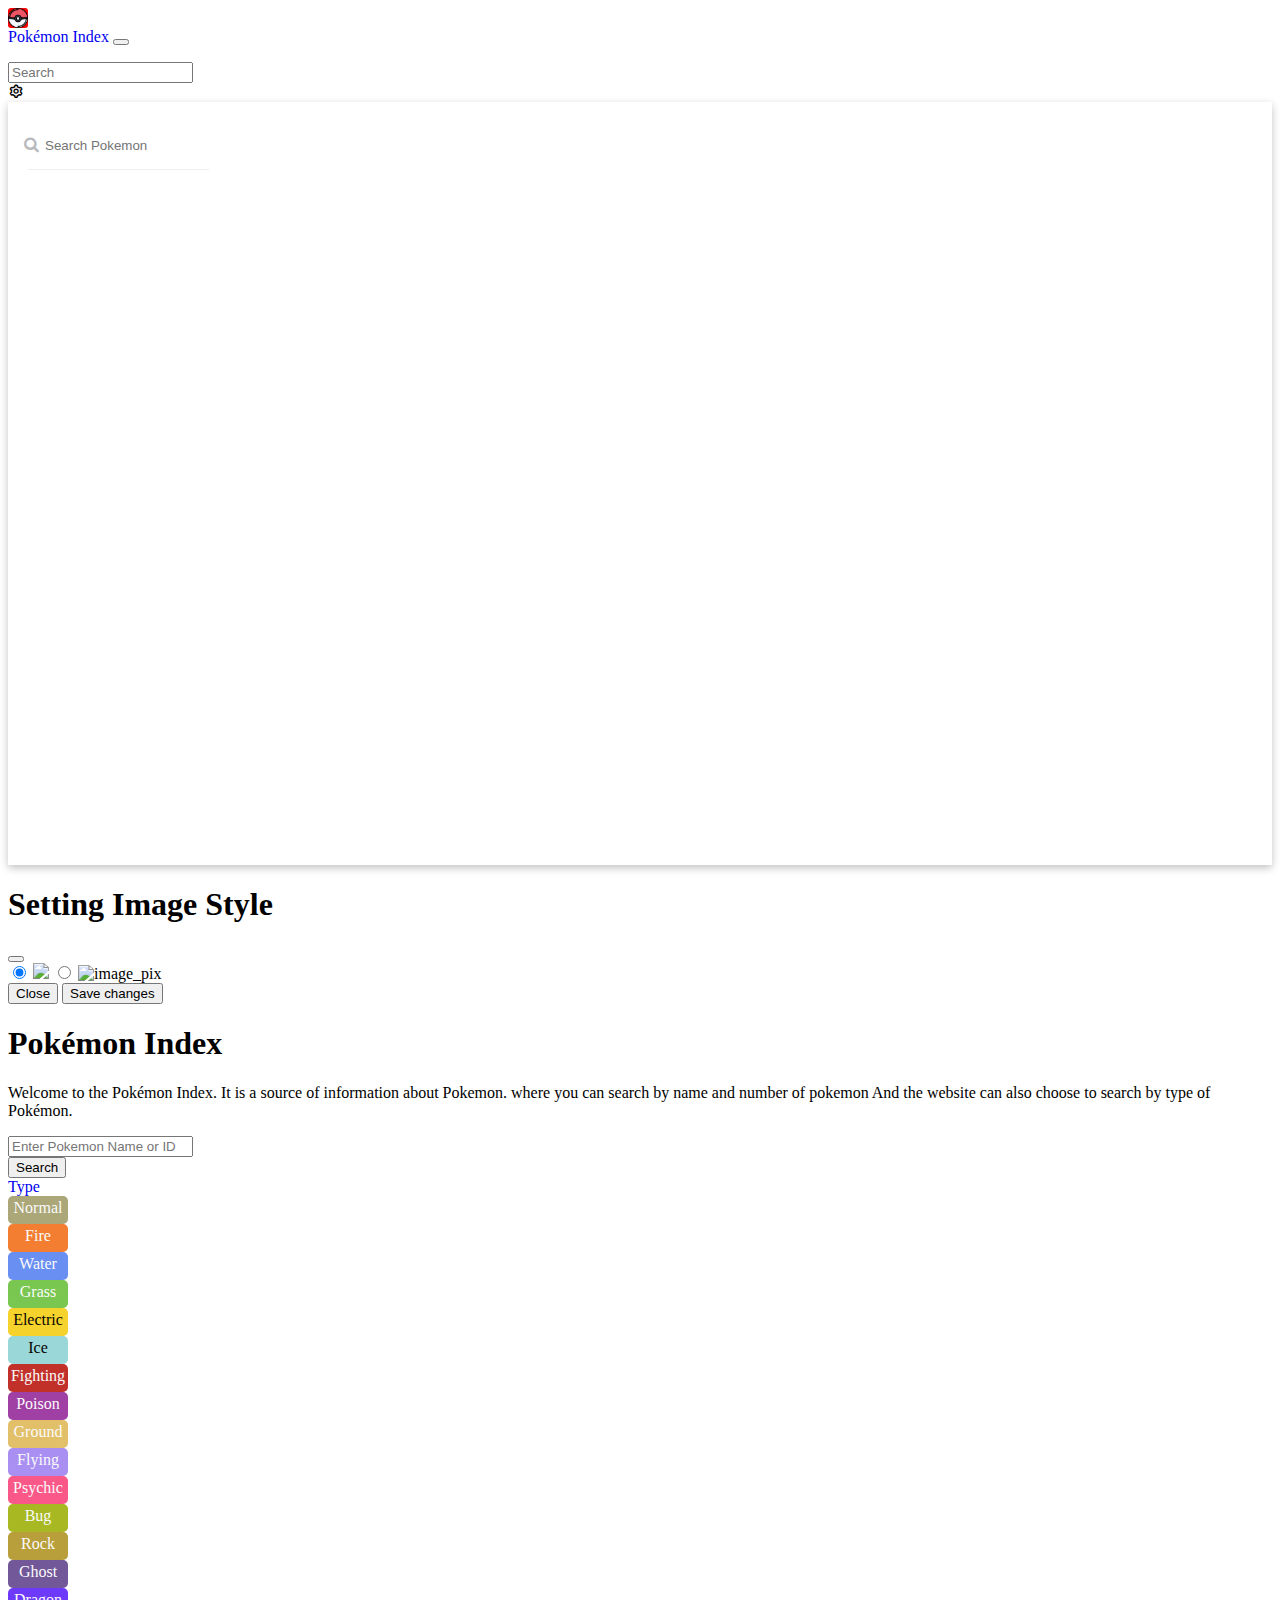
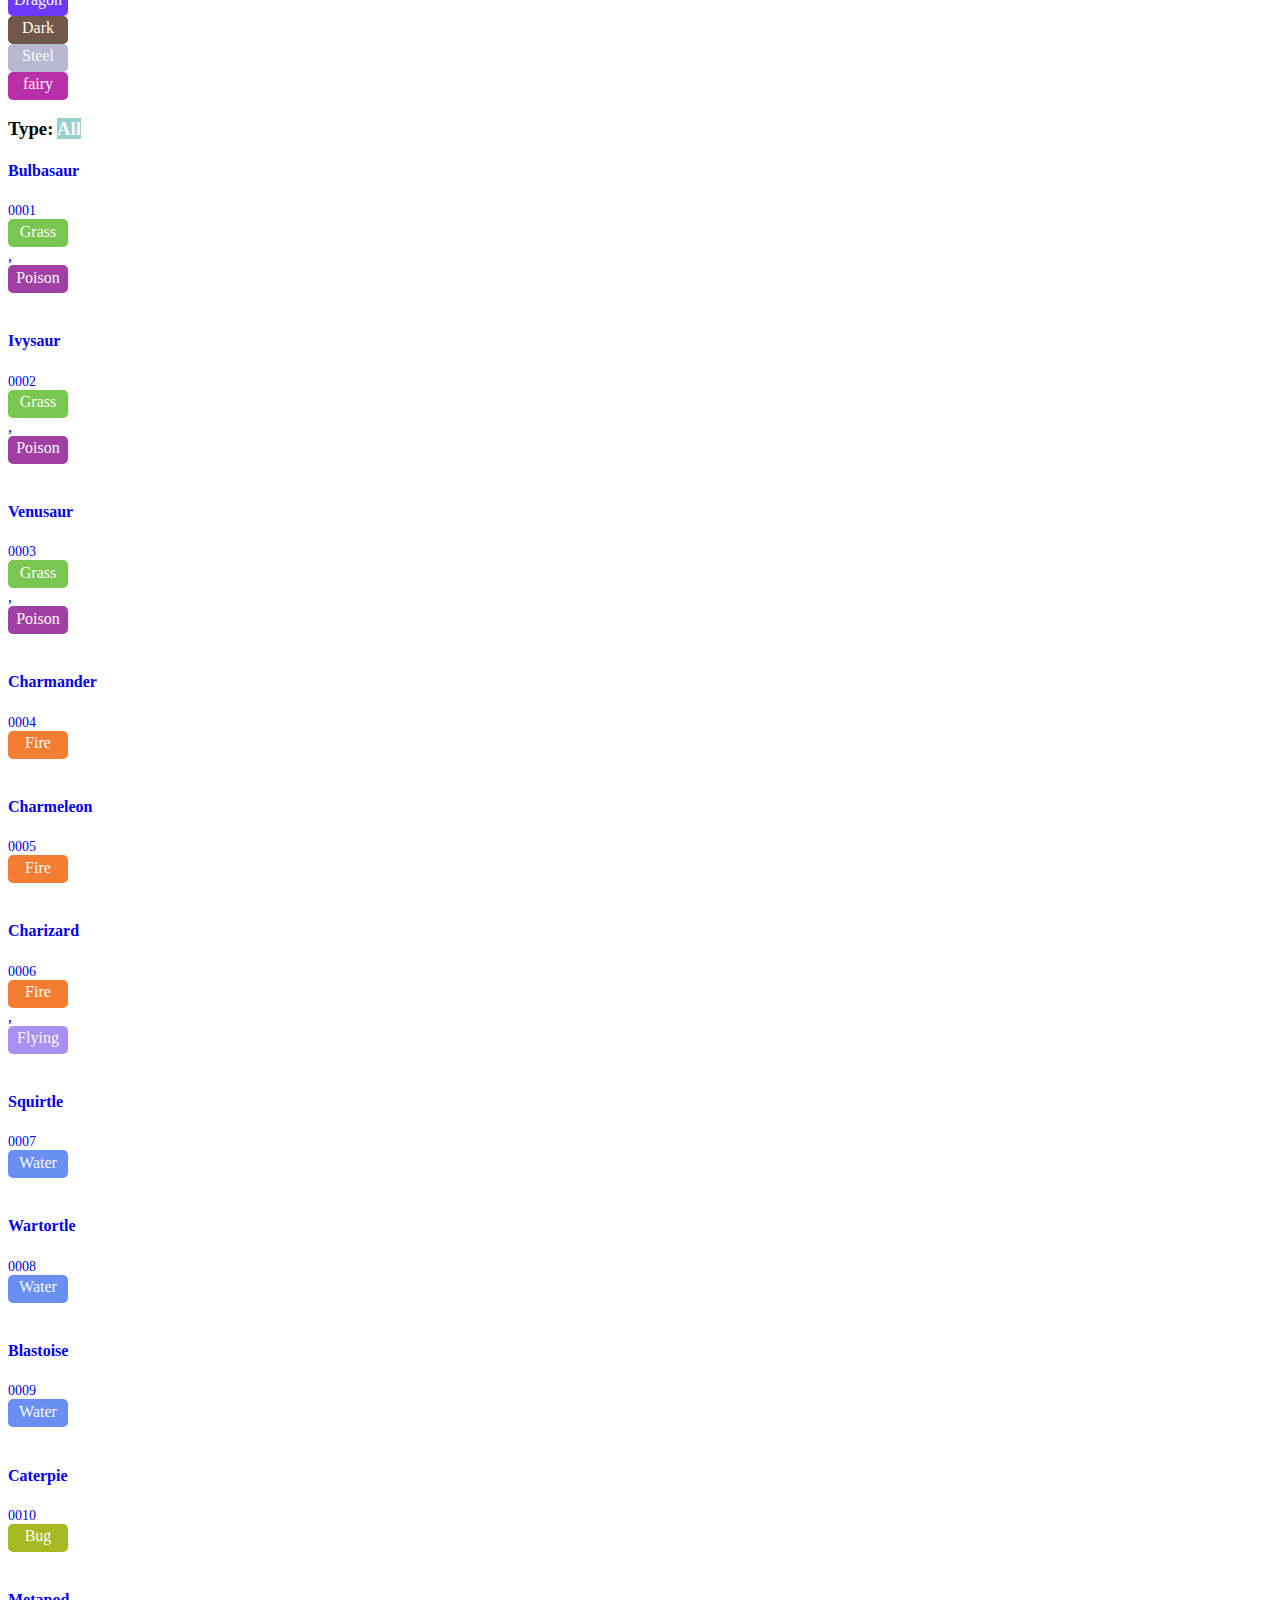
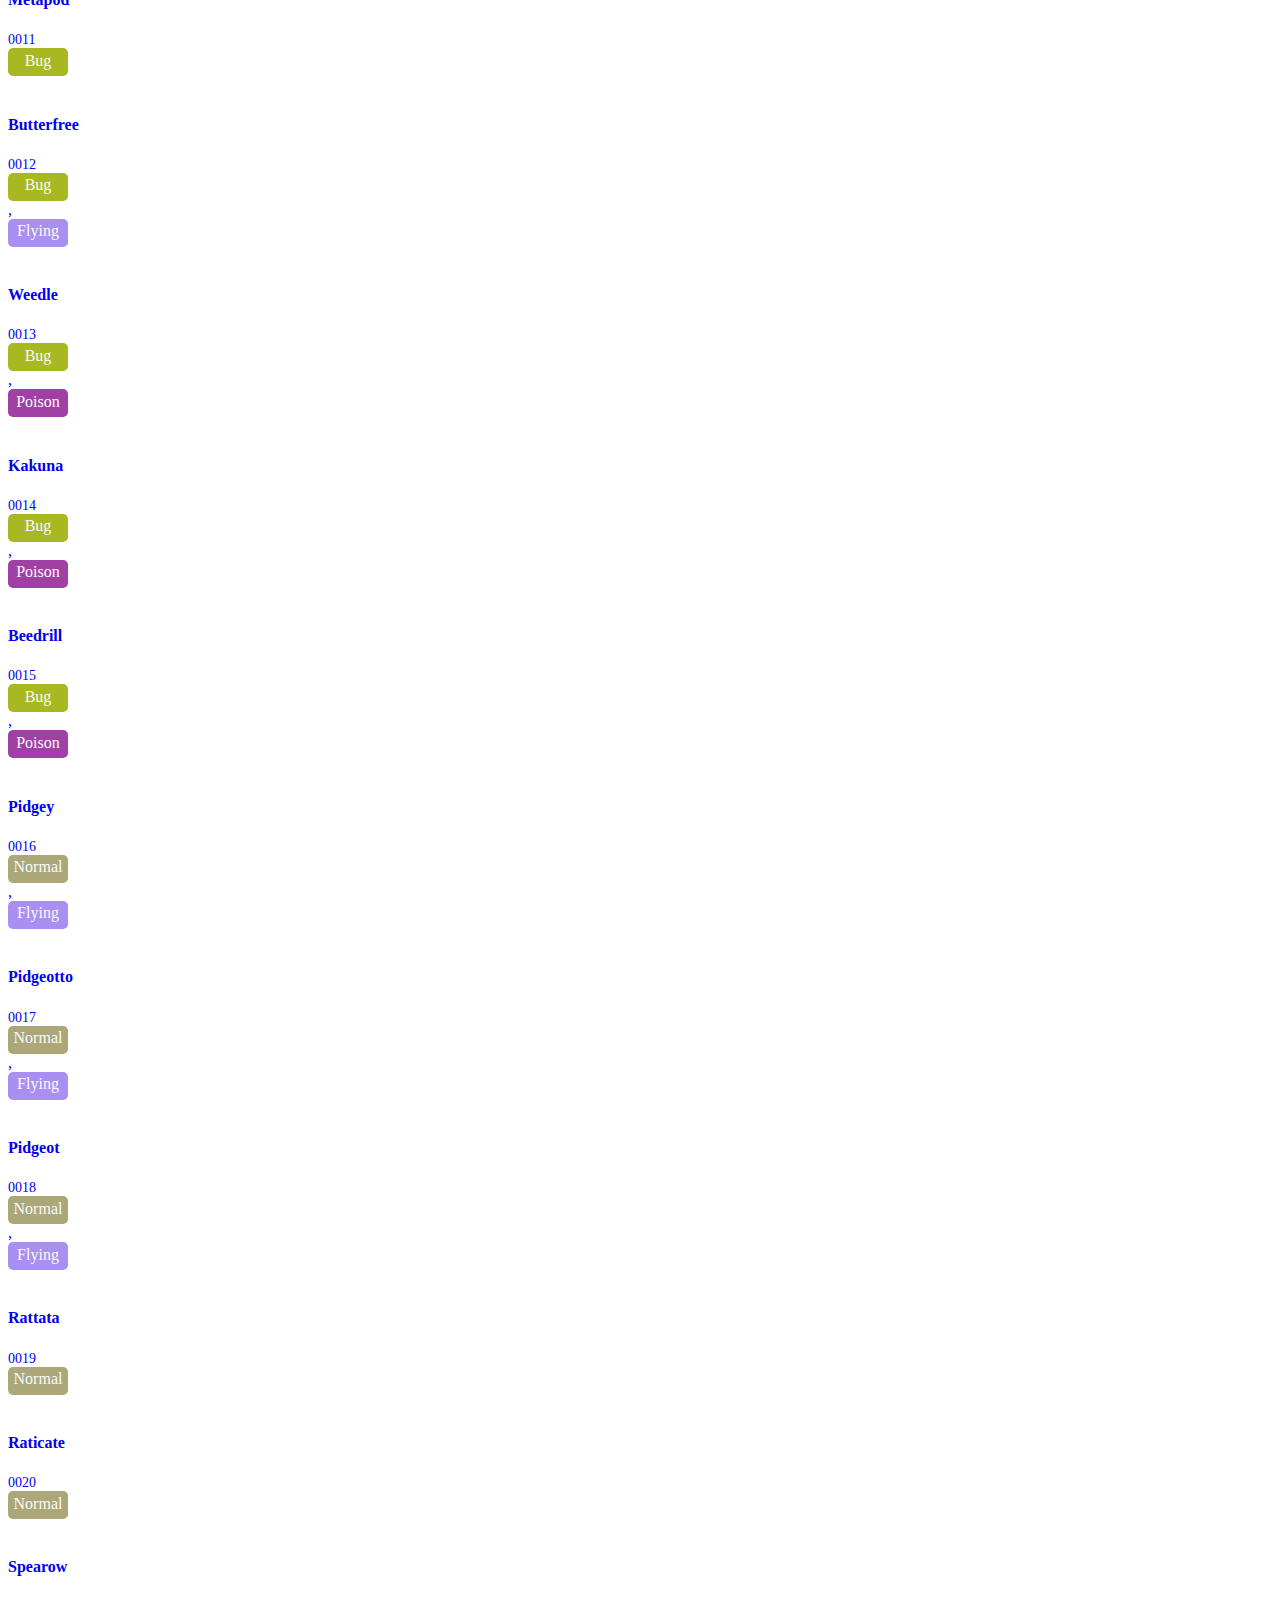
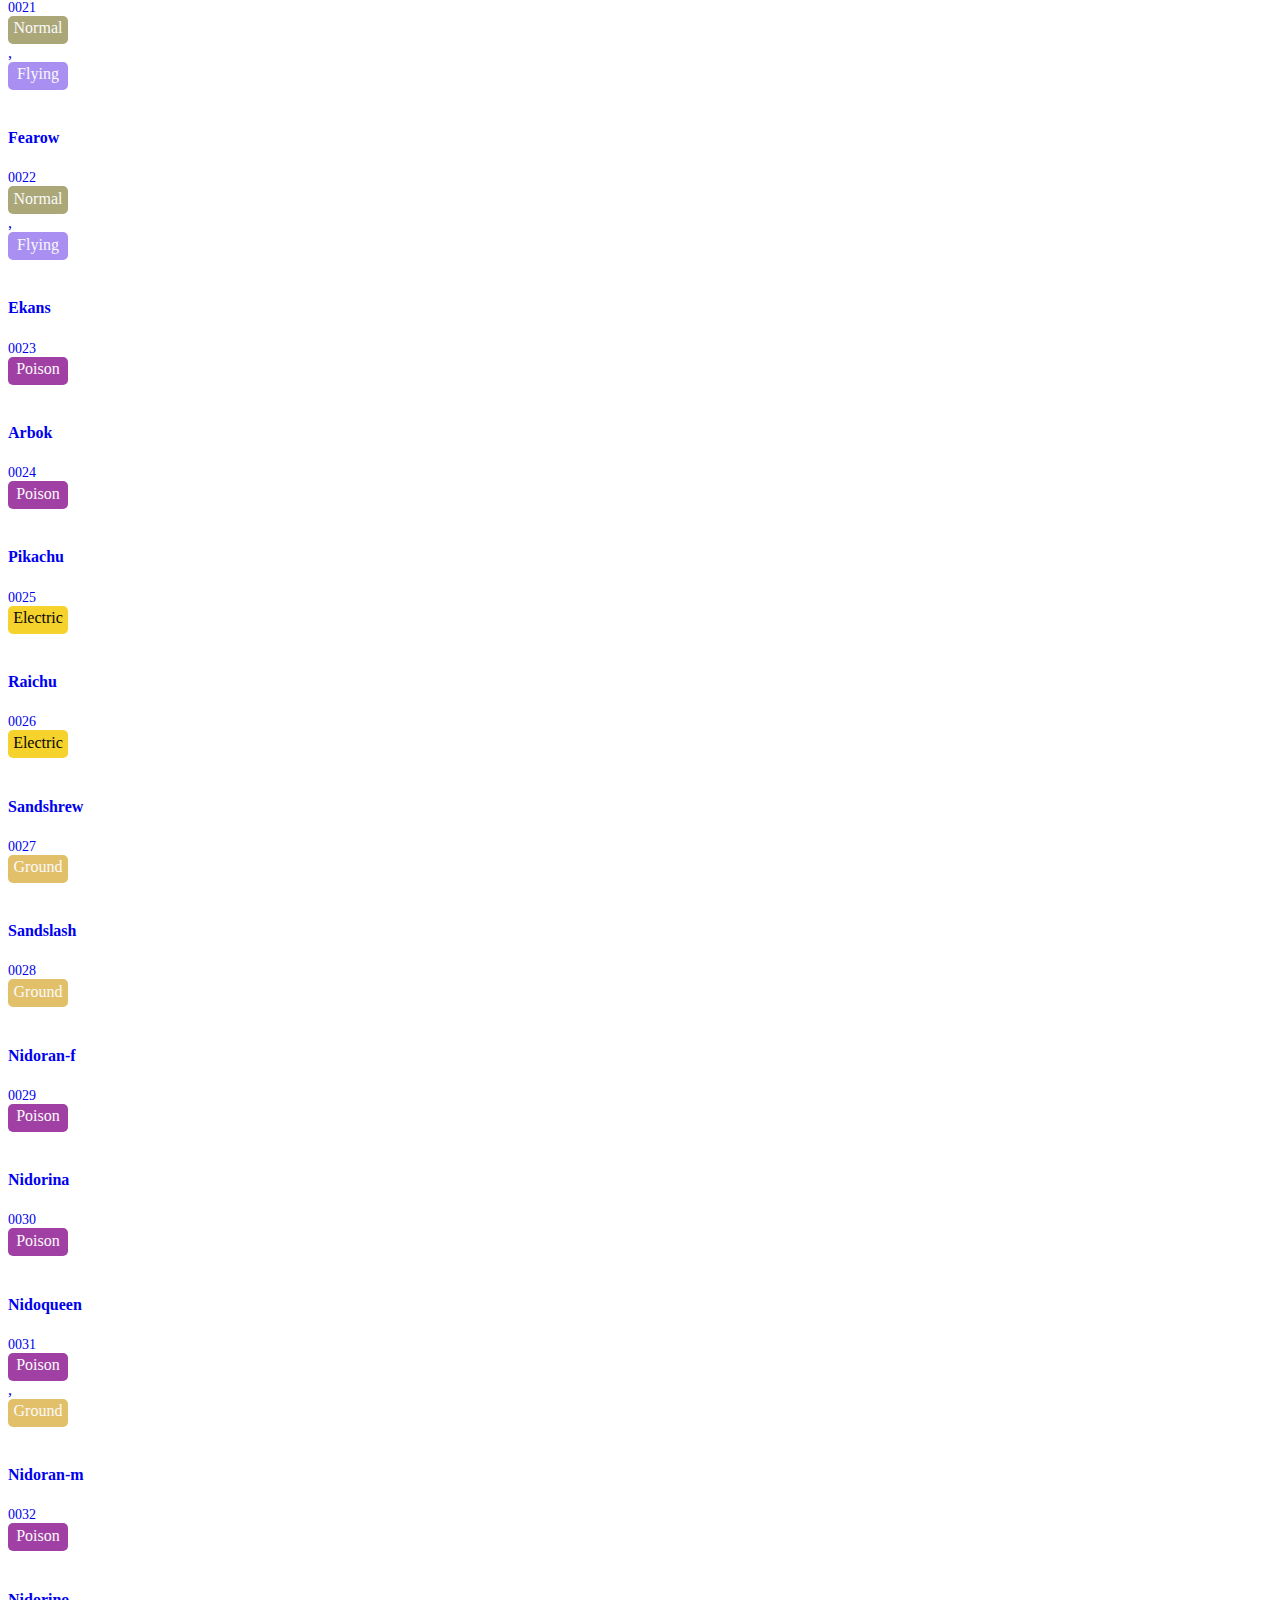
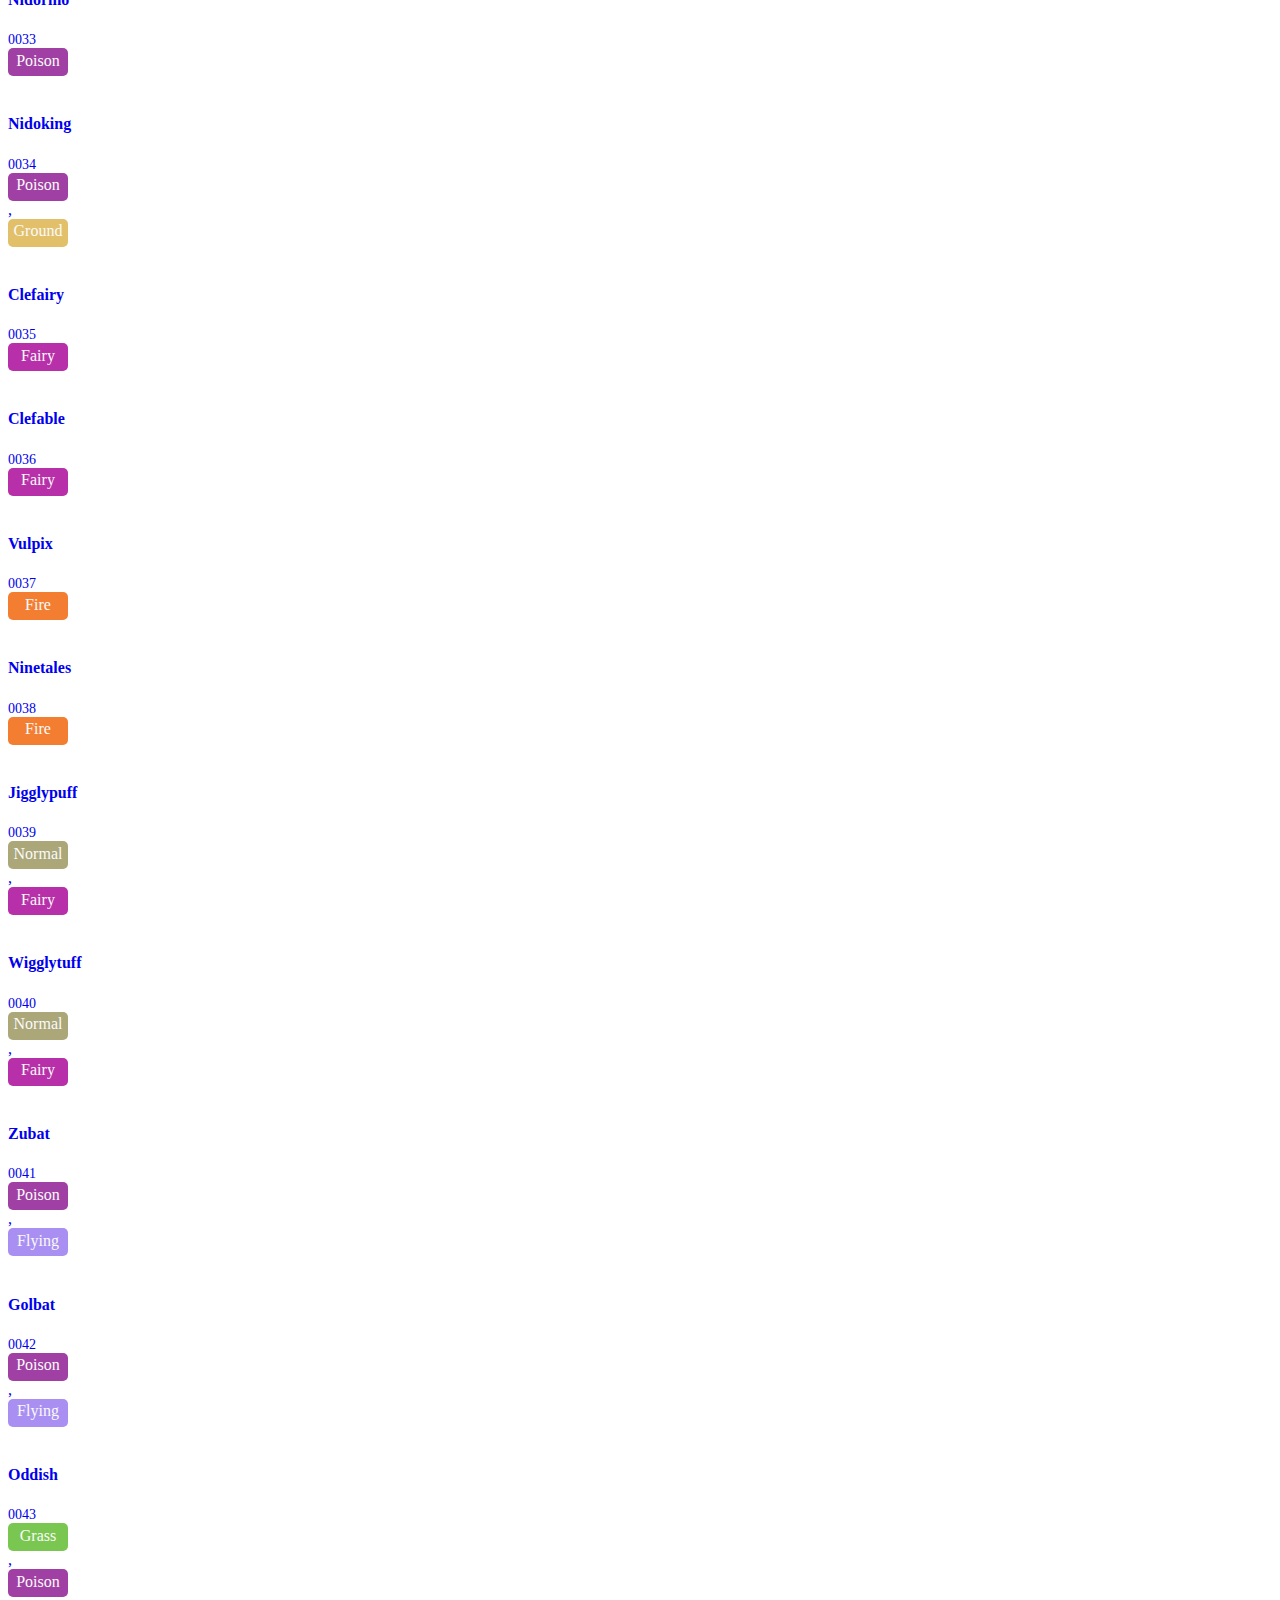
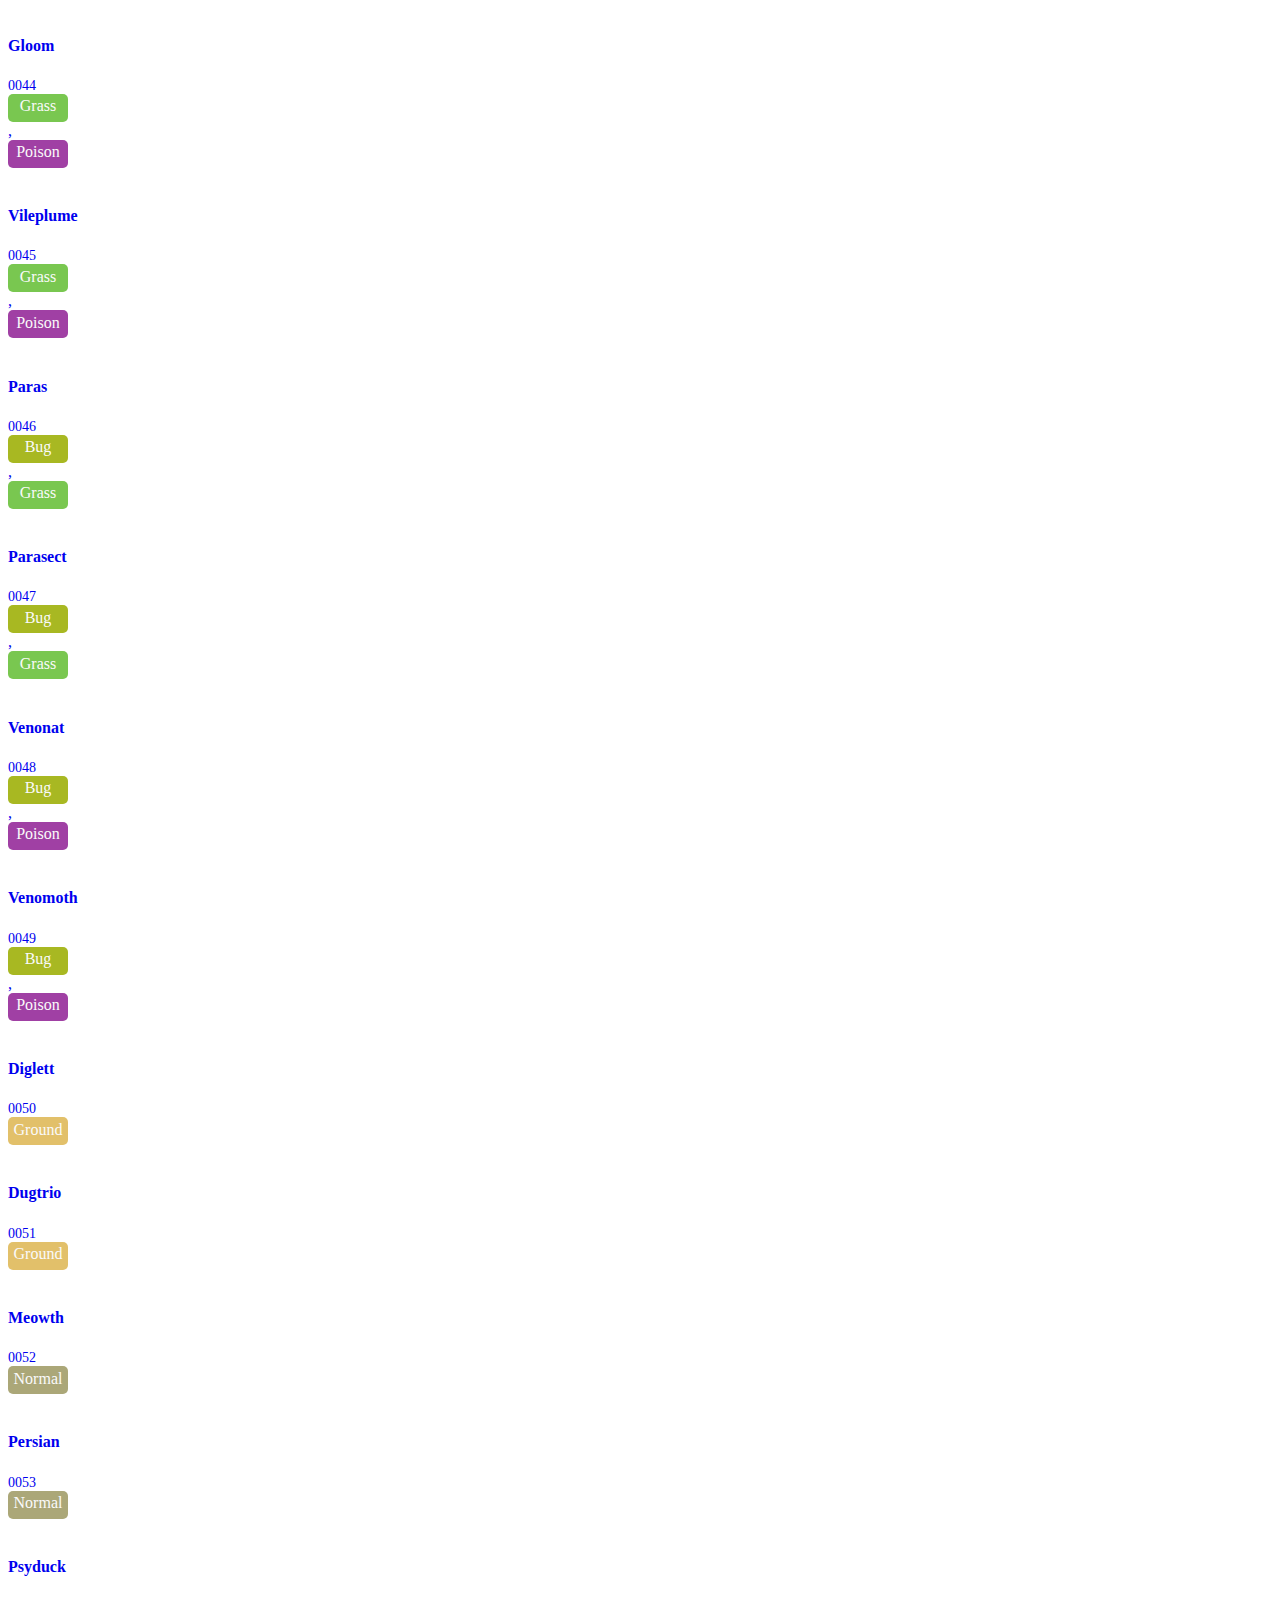
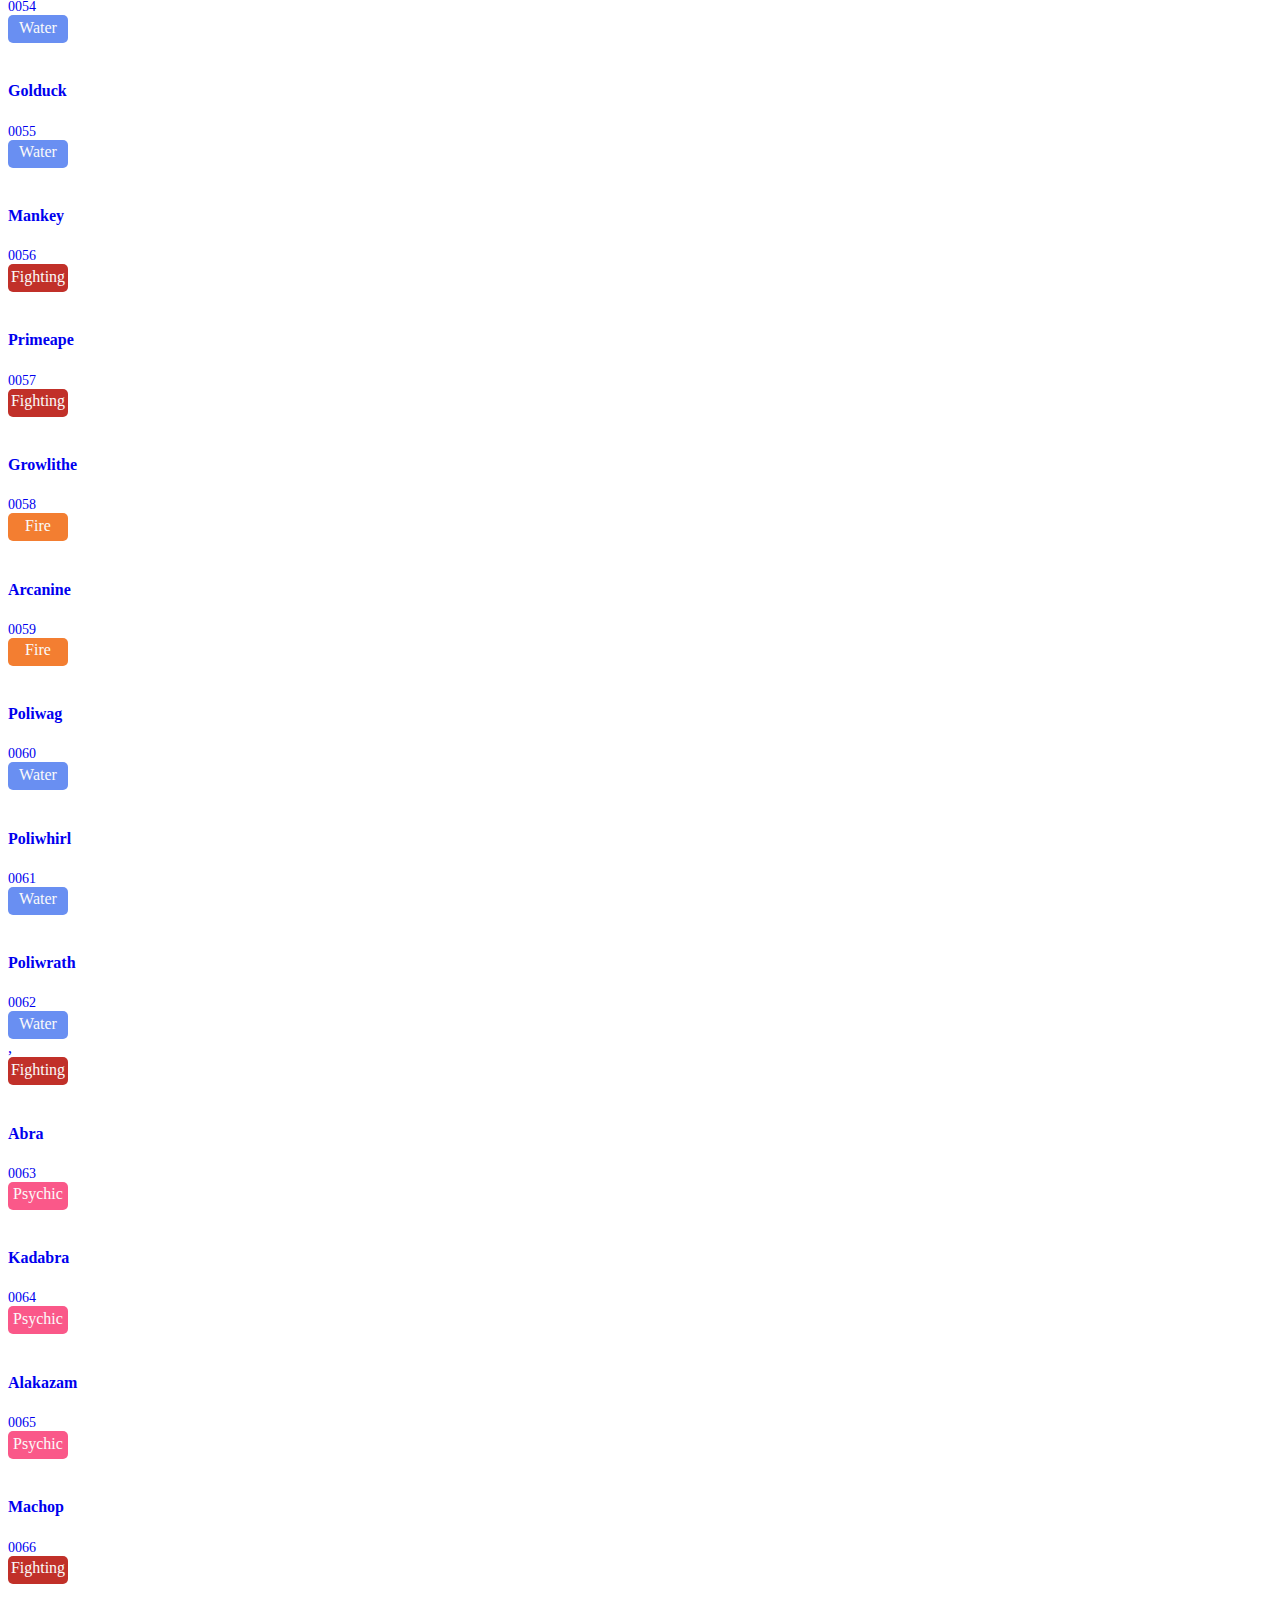
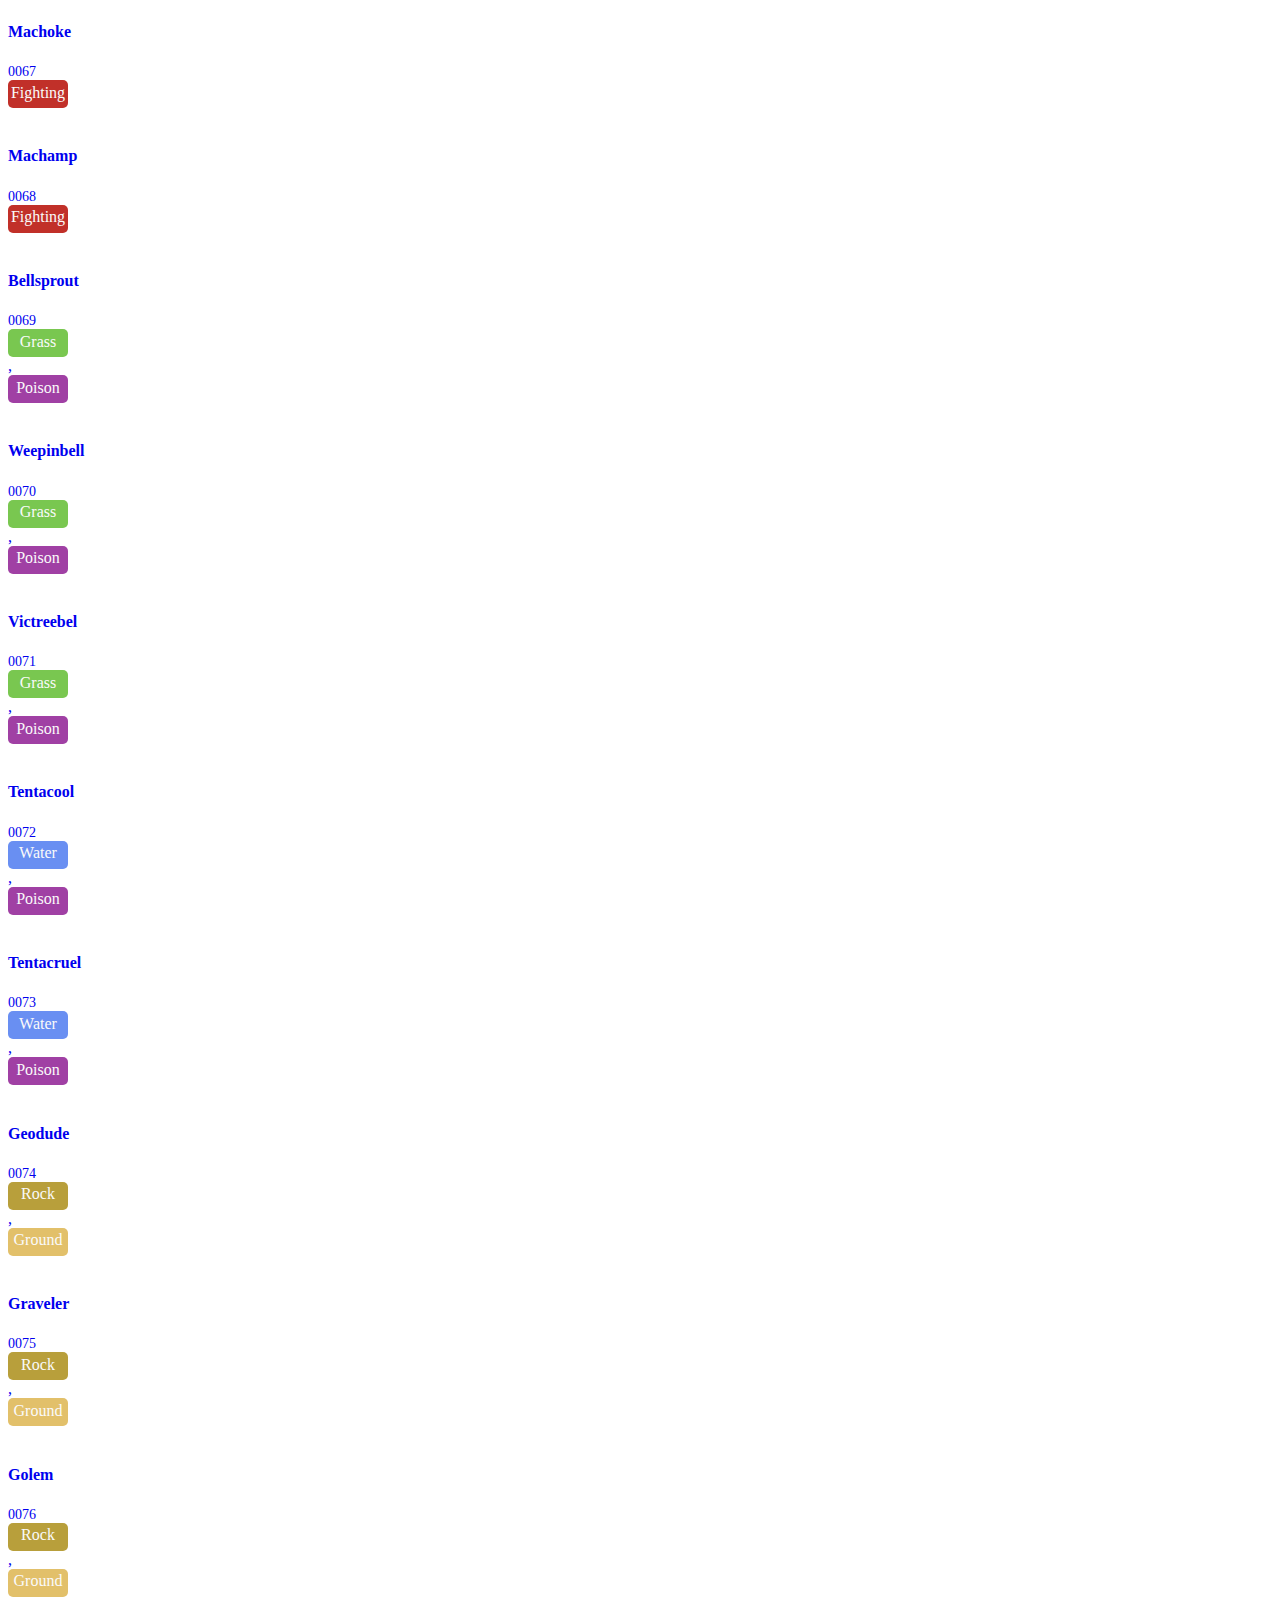
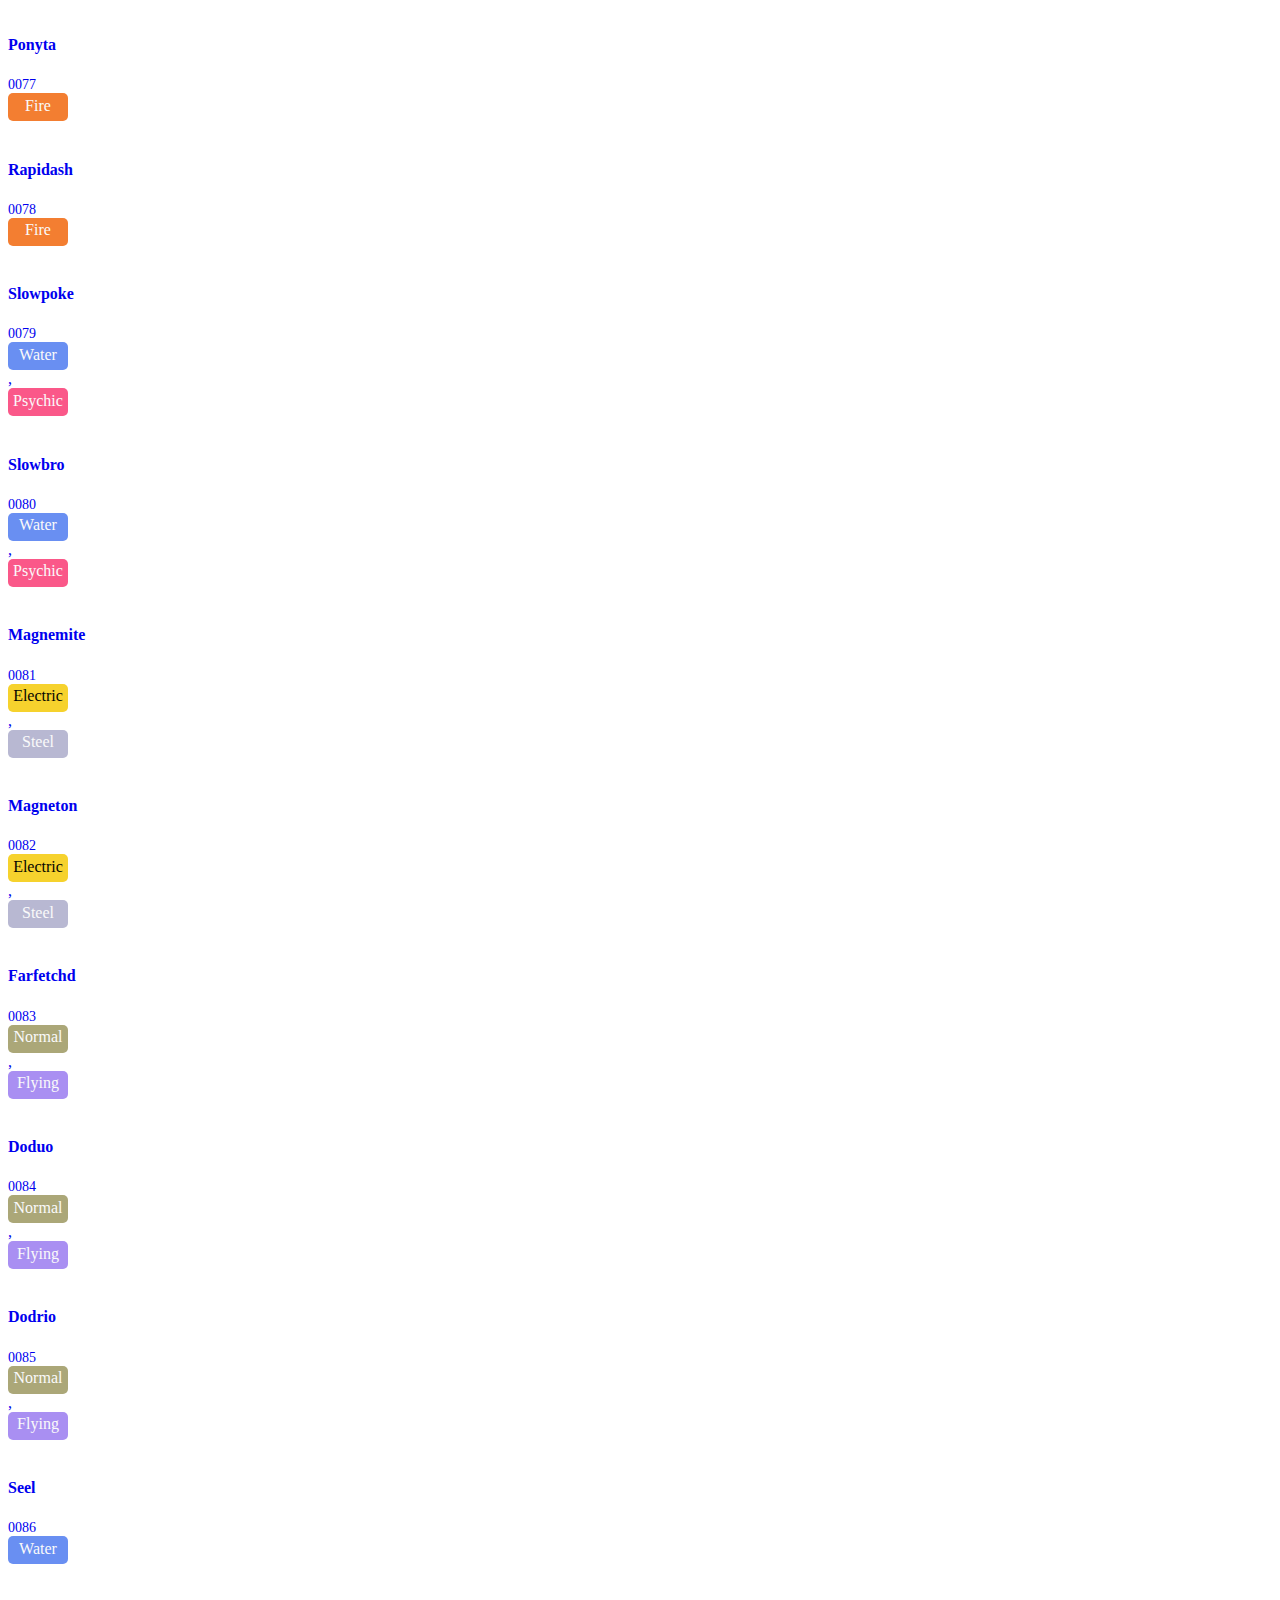
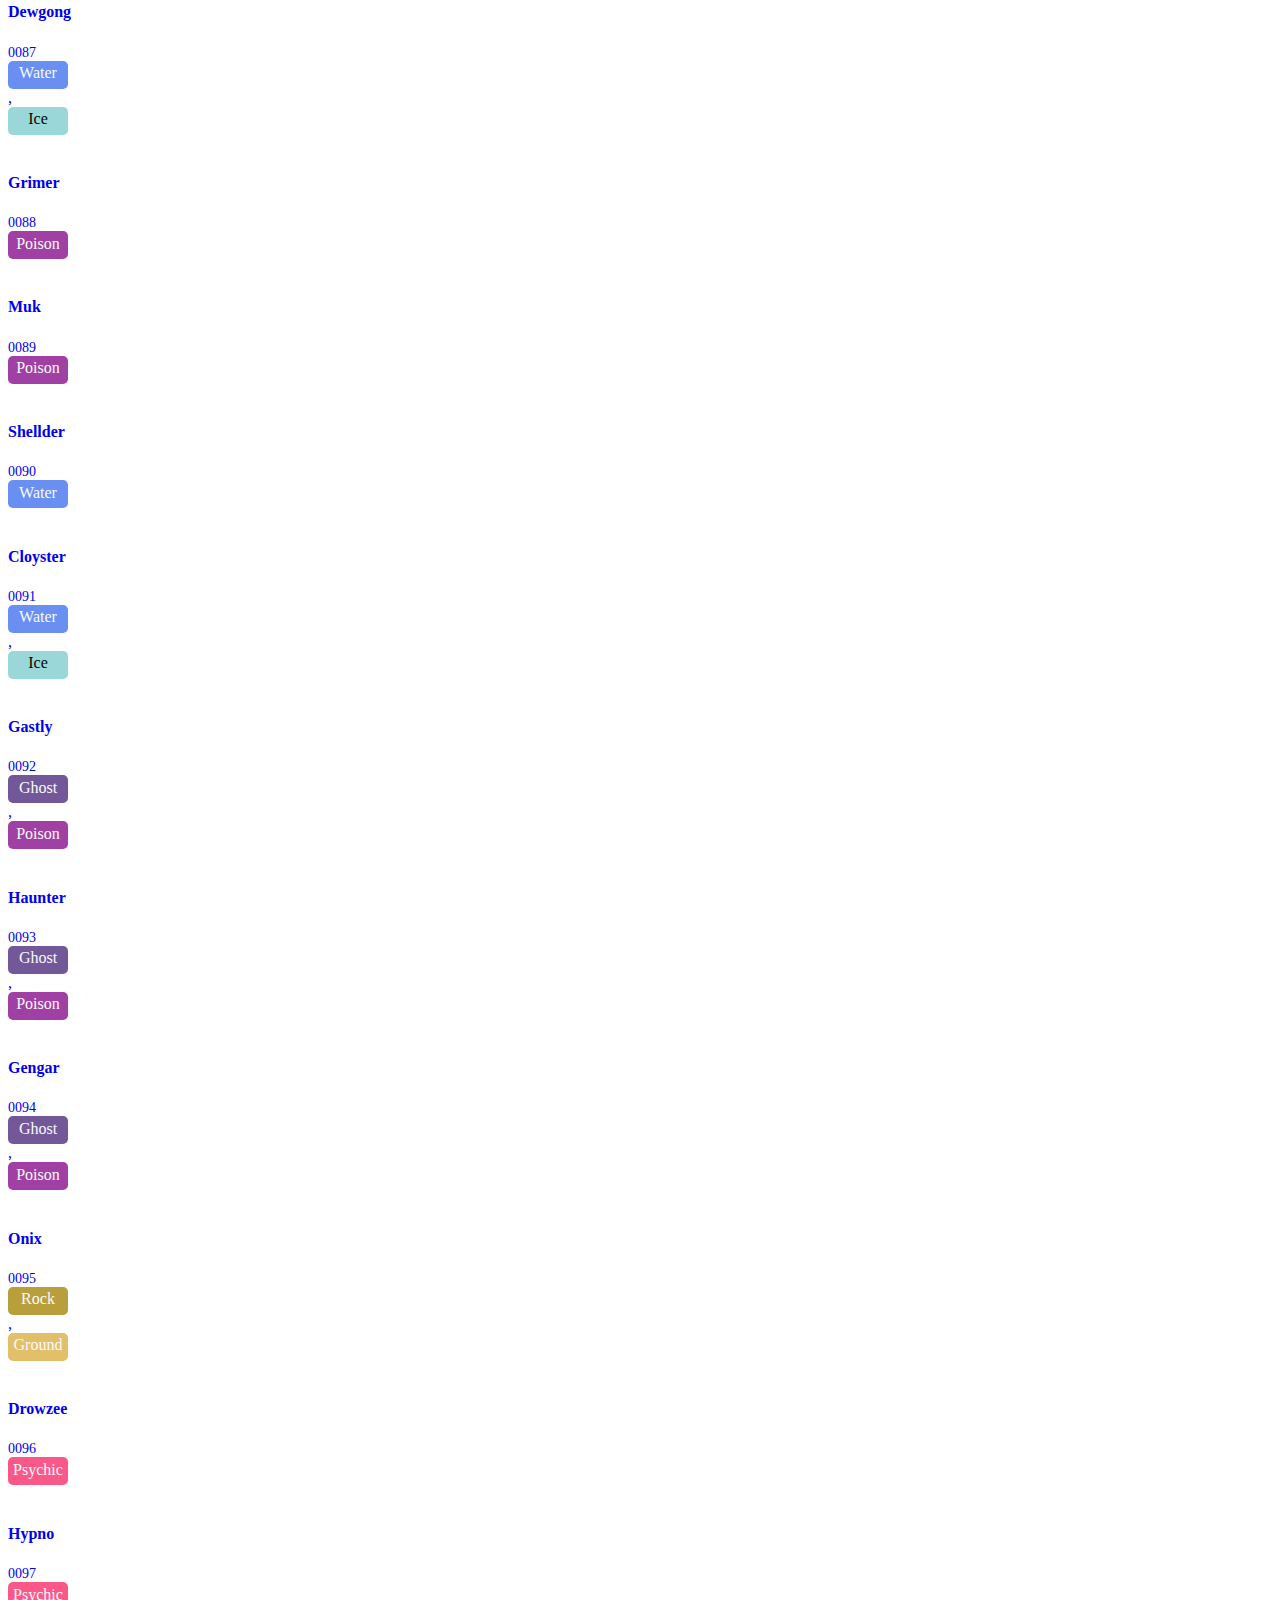
==== Detail.html @ 4d5077f6 "add evolution card v1, update style" ====
<!doctype html>
<html lang="en">
  <head>
    <meta charset="utf-8">
    <meta name="viewport" content="width=device-width, initial-scale=1">
    <meta name="description" content>
    <meta name="author"
      content="Mark Otto, Jacob Thornton, and Bootstrap contributors">
    <meta name="generator" content="Hugo 0.84.0">
    <title>Pokemon</title>

    <link
      href="https://cdn.jsdelivr.net/npm/bootstrap@5.3.2/dist/css/bootstrap.min.css"
      rel="stylesheet"
      integrity="sha384-T3c6CoIi6uLrA9TneNEoa7RxnatzjcDSCmG1MXxSR1GAsXEV/Dwwykc2MPK8M2HN"
      crossorigin="anonymous">
    <link rel="stylesheet" href="css/style.css">
    <link rel="stylesheet" href="css/product.css">
    <link rel="stylesheet" href="css/modal.css">
    <!-- icon -->
    <link href='https://unpkg.com/boxicons@2.1.4/css/boxicons.min.css'
      rel='stylesheet'>
    <link rel="shortcut icon" href="img/pokeball.ico" type="image/x-icon">
  </head>
  <body>

    <nav class="navbar navbar-expand-lg bg-body-tertiary fixed-top">
      <div class="container-fluid">
        <img src="/img/pokeball.png" alt class="icon">
        <a class="navbar-brand" href="index.html">Pokémon Index</a>
        <button class="navbar-toggler" type="button" data-bs-toggle="collapse"
          data-bs-target="#navbarSupportedContent"
          aria-controls="navbarSupportedContent" aria-expanded="false"
          aria-label="Toggle navigation">
          <span class="navbar-toggler-icon"></span>
        </button>
        <div class="collapse navbar-collapse" id="navbarSupportedContent">
          <ul class="navbar-nav me-auto mb-2 mb-lg-0">
          </ul>
          <div class="d-flex " role="search">
            <input class="form-control me-2" type="search"
              placeholder="Search"
              aria-label="Search"
              data-bs-toggle="modal"
              data-bs-target="#exampleModal">
          </div>
          <div class="d-flex">
            <i class='bx bx-cog' id="setting" data-bs-toggle="modal"
              data-bs-target="#settingModal"></i>
          </div>
        </div>
      </div>
    </nav>

    <main>
      <!-- Modal -->
      <div class="modal fade" id="exampleModal" tabindex="-1"
        aria-labelledby="exampleModalLabel" aria-hidden="true">
        <div class="modal-dialog modal-lg">
          <div class="modal-content">
            <div class="row d-flex justify-content-center">
              <div class="col-12">
                <div class="modal-card">
                  <div class="mt-3 mx-5 modal-inputs">
                    <i class="fa fa-search"></i>
                    <input type="text" class="modal-form-control w-100"
                      placeholder="Search Pokemon" id="modal-input">
                  </div>

                  <div class="mt-5" id="modal-pokemon">

                  </div>
                </div>

              </div>

            </div>
          </div>
        </div>
      </div>
      <!--  -->
      <!-- Modal -->
      <div class="modal fade" id="settingModal" tabindex="-1"
        aria-labelledby="exampleModalLabel" aria-hidden="true">
        <div class="modal-dialog">
          <div class="modal-content">
            <div class="modal-header">
              <h1 class="modal-title fs-5" id="exampleModalLabel">Setting Image
                Style</h1>
              <button type="button" class="btn-close" data-bs-dismiss="modal"
                aria-label="Close"></button>
            </div>
            <div class="modal-body">

              <div class="btn-group row" id="filterDay" data-toggle="buttons">
                <label class="btn btn-default blue col-md-6 col-sm-12">
                  <div
                    class="d-flex flex-column justify-content-between align-item-center">

                    <input type="radio" class="toggle" name="toggle" value="1"
                      id="image-default">
                    <img
                      src="https://assets.pokemon.com/assets/cms2/img/pokedex/full/001.png"
                      lt="image-default" class="default-1 mt-5">
                    <h2 class="mt-5">Art</h2>
                  </div>
                </label>
                <label class="btn btn-default blue col-md-6 col-sm-12">
                  <div
                    class="d-flex flex-column justify-content-between align-item-center">
                  <input type="radio" class="toggle" name="toggle" value="2"
                    id="image-pix">
                  <img
                    src="https://raw.githubusercontent.com/PokeAPI/sprites/master/sprites/pokemon/1.png"
                    alt="image_pix" class="default">
                  <h2 class="mt-5">pixle</h2>
                  </div>
                </label>
              </div>
            </div>
            <div class="modal-footer">
              <button type="button" class="btn btn-secondary"
                data-bs-dismiss="modal">Close</button>
              <button type="button" class="btn btn-primary" id="save-image">Save
                changes</button>
            </div>
          </div>
        </div>
      </div>
      <!--  -->
      <div class="p-3 p-md-5 m-md-3 text-center m-5 rounded" id="back-color">
        <div class="row mt-5">
          <div class="col-lg-4 mt-lg-5">
            <div class="card">
              <div class="container my-5">
                <h1 class="mb-5">Stats</h1>
                <div id="stats">

                </div>
              </div>
            </div>
          </div>
          <div class="col-lg-4">
            <div class="card">
              <div class="container my-4">
                <div id="character">

                </div>
              </div>

            </div>
          </div>
          <div class="col-lg-4 mt-lg-5">
            <div class="card">
              <div class="container my-5">
                <h1 class="mb-5">Detail</h1>
                <div class="row">
                  <div class="col-4 text-end">
                    <p class="fs-5">Type : </p>
                  </div>
                  <div class="col-6 pt-1 text-start" id="types">

                  </div>
                </div>
                <div id="detail">

                </div>
              </div>
            </div>
          </div>
        </div>
      </div>
      <div class="p-3 p-md-5 m-md-3 text-center">
        <h3>Evolution chart</h3>
        <div class="row justify-content-center mt-5">
          <div id="evolution"></div>
          <div class id="evolutions"></div>
        </div>
      </div>

    </main>

    <script
      src="https://cdn.jsdelivr.net/npm/bootstrap@5.3.2/dist/js/bootstrap.bundle.min.js"
      integrity="sha384-C6RzsynM9kWDrMNeT87bh95OGNyZPhcTNXj1NW7RuBCsyN/o0jlpcV8Qyq46cDfL"
      crossorigin="anonymous"></script>
    <!-- <script src="js/index.js"></script> -->
    <script src="js/detail.js"></script>
  </body>
</html>
---- css/style.css ----
.bd-placeholder-img {
    font-size: 1.125rem;
    text-anchor: middle;
    -webkit-user-select: none;
    -moz-user-select: none;
    user-select: none;
}

@media (min-width: 768px) {
    .bd-placeholder-img-lg {
        font-size: 3.5rem;
    }
}

a:link {
    text-decoration: none;
}

a:visited {
    text-decoration: none;
}

a:hover {
    text-decoration: none;
}

a:active {
    text-decoration: none;
}

.card {
    border: none;
    border-radius: 10px;
}

.c-details span {
    font-weight: 300;
    font-size: 14px
}

.icon {
    width: 20px;
    height: 20px;
    background-color: #ff0000;
    border-radius: 3px;
    display: flex;
    align-items: center;
    justify-content: center;
    cursor: pointer;
    /* font-size: 10px */
}

.badge span {
    width: 60px;
    height: 25px;
    padding-bottom: 3px;
    border-radius: 5px;
    display: flex;
    justify-content: center;
    align-items: center
}

.id {
    font-weight: 300;
}

.normal {
    background-color: #aba778;
    color: #fafafa;
}

.fire {
    background-color: #f37e31;
    color: #fafafa;
}

.water {
    background-color: #698ff2;
    color: #fafafa;
}

.grass {
    background-color: #79c750;
    color: #fafafa;
}

.electric {
    background-color: #f6d22d;
    color: #050500;
}

.ice {
    background-color: #9ad7d8;
    color: #050500;
}

.fighting {
    background-color: #c13029;
    color: #fafafa;
}

.poison {
    background-color: #a040a4;
    color: #fafafa;
}

.ground {
    background-color: #e2c06a;
    color: #fafafa;
}

.flying {
    background-color: #a98ff2;
    color: #fafafa;
}

.psychic {
    background-color: #fa5889;
    color: #fafafa;
}

.bug {
    background-color: #a8b822;
    color: #fafafa;
}

.rock {
    background-color: #b89f3b;
    color: #fafafa;
}

.ghost {
    background-color: #725899;
    color: #fafafa;
}

.dragon {
    background-color: #6d3af9;
    color: #fafafa;
}

.dark {
    background-color: #71574a;
    color: #fafafa;
}

.steel {
    background-color: #b8b8d2;
    color: #fafafa;
}

.fairy {
    background-color: #b730a9;
    color: #fafafa;
}

.all {
    background-color: rgb(153, 206, 206);
    color: #fafafa;
}

.default {
    width: 200px;
    object-fit: contain;
}

.default-1 {
    width: 10rem;
    object-fit: contain;
}
.evolution {
    width: 20%;
    object-fit: contain;
}

.progress {
    height: 10px;
    border-radius: 10px
}

.text1 {
    font-size: 14px;
    font-weight: 600
}

.text2 {
    color: #a5aec0
}

#select_type * {
    cursor: pointer;
}

.select {
    border: 3px solid #616161;
}

.banner
{
    /* background-image: url(/img/bannerV2.gif); */
    background-size: cover;
    background-position:center ;
}

.textwrapper
{
    background-color: rgba(255, 255, 255, 0.7);
}

.dropdownType
{
    text-align: center;
}
.Typedropdown
{
    border-radius: 6px;
}
---- css/product.css ----
.container {
  max-width: 960px;
}

/*
 * Custom translucent site header
 */

.site-header {
  background-color: rgba(0, 0, 0, .85);
  -webkit-backdrop-filter: saturate(180%) blur(20px);
  backdrop-filter: saturate(180%) blur(20px);
}
.site-header a {
  color: #8e8e8e;
  transition: color .15s ease-in-out;
}
.site-header a:hover {
  color: #fff;
  text-decoration: none;
}

/*
 * Dummy devices (replace them with your own or something else entirely!)
 */

.product-device {
  position: absolute;
  right: 10%;
  bottom: -30%;
  width: 300px;
  height: 540px;
  background-color: #333;
  border-radius: 21px;
  transform: rotate(30deg);
}

.product-device::before {
  position: absolute;
  top: 10%;
  right: 10px;
  bottom: 10%;
  left: 10px;
  content: "";
  background-color: rgba(255, 255, 255, .1);
  border-radius: 5px;
}

.product-device-2 {
  top: -25%;
  right: auto;
  bottom: 0;
  left: 5%;
  background-color: #e5e5e5;
}


/*
 * Extra utilities
 */

.flex-equal > * {
  flex: 1;
}
@media (min-width: 768px) {
  .flex-md-equal > * {
    flex: 1;
  }
}

.DetailWallpaper
{
  background-color: #f37e31;
}
---- css/modal.css ----
.modal-btn {
    border-radius: 25px;
}

.modal-new {
    font-size: 12px;
}

.modal-card {
    padding: 20px;
    border: none;
    box-shadow: rgba(0, 0, 0, 0.24) 0px 3px 8px;
}

.modal-active {
    background: #f6f7fb !important;
    border-color: #f6f7fb !important;
    color: #000 !important;
    font-size: 12px;
}

.modal-inputs {
    position: relative;
}

.modal-form-control {
    text-indent: 15px;
    border: none;
    height: 45px;
    border-radius: 0px;
    border-bottom: 1px solid #eee;
}

.modal-form-control:focus {
    color: #495057;
    background-color: #fff;
    border-color: #eee;
    outline: 0;
    box-shadow: none;
    border-bottom: 1px solid blue;
}

.modal-form-control:focus {
    color: blue;
}

.modal-inputs i {
    position: absolute;
    top: 14px;
    left: -4px;
    color: #b8b9bc;
}

.modal-image {
    width: 5rem;
    object-fit: scale-down;
    margin-right: 2rem;
}

#modal-pokemon {
    overflow-y: auto;
    height: 75vh !important;
}

.modal-star {
    height: 40px;
    width: 40px;
    display: flex;
    justify-content: center;
    align-items: center;
    background: #eee;
    margin-right: 10px;
    border-radius: 5px;
}

.modal-time-text {
    font-size: 12px;
    color: #989898;
}

.modal-dots {
    height: 7px;
    width: 7px;
    background-color: #eee;
    display: flex;
    border-radius: 50%;
    margin-left: 7px;
    margin-right: 7px;
}

.modal-yellow {
    color: #ffab2e;
}

.modal-content-text-1 {
    height: 40px;
    width: 40px;
    display: flex;
    justify-content: center;
    align-items: center;
    border-radius: 50%;
    background-color: #ffe7cc;
    color: #ffa03a;
    font-weight: 700;
}


.modal-blue {
    color: #6ecce6;
}


.modal-content-text-2 {
    height: 40px;
    width: 40px;
    display: flex;
    justify-content: center;
    align-items: center;
    border-radius: 50%;
    background-color: #e2f5fa;
    color: #6ecce6;
    font-weight: 700;
}


.modal-dark-blue {
    color: #572ce8;
}

.modal-content-text-3 {
    height: 40px;
    width: 40px;
    display: flex;
    justify-content: center;
    align-items: center;
    border-radius: 50%;
    background-color: #572ce86b;
    color: #572ce8;
    font-weight: 700;
}
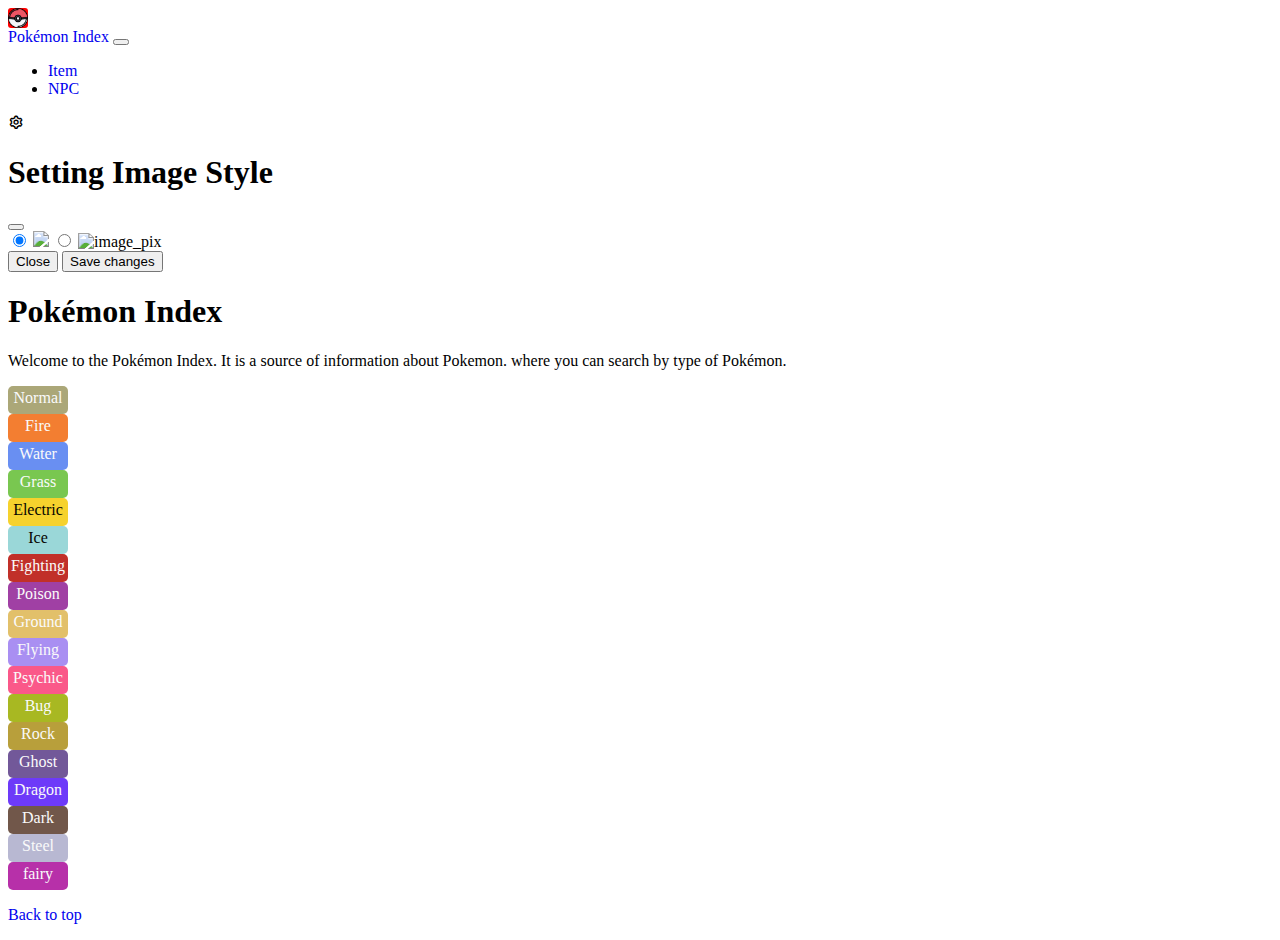
==== commit 8867ae9d: "remove search" ====
--- a/Detail.html
+++ b/Detail.html
@@ -37,13 +37,6 @@
         <div class="collapse navbar-collapse" id="navbarSupportedContent">
           <ul class="navbar-nav me-auto mb-2 mb-lg-0">
           </ul>
-          <div class="d-flex " role="search">
-            <input class="form-control me-2" type="search"
-              placeholder="Search"
-              aria-label="Search"
-              data-bs-toggle="modal"
-              data-bs-target="#exampleModal">
-          </div>
           <div class="d-flex">
             <i class='bx bx-cog' id="setting" data-bs-toggle="modal"
               data-bs-target="#settingModal"></i>
@@ -53,32 +46,6 @@
     </nav>
 
     <main>
-      <!-- Modal -->
-      <div class="modal fade" id="exampleModal" tabindex="-1"
-        aria-labelledby="exampleModalLabel" aria-hidden="true">
-        <div class="modal-dialog modal-lg">
-          <div class="modal-content">
-            <div class="row d-flex justify-content-center">
-              <div class="col-12">
-                <div class="modal-card">
-                  <div class="mt-3 mx-5 modal-inputs">
-                    <i class="fa fa-search"></i>
-                    <input type="text" class="modal-form-control w-100"
-                      placeholder="Search Pokemon" id="modal-input">
-                  </div>
-
-                  <div class="mt-5" id="modal-pokemon">
-
-                  </div>
-                </div>
-
-              </div>
-
-            </div>
-          </div>
-        </div>
-      </div>
-      <!--  -->
       <!-- Modal -->
       <div class="modal fade" id="settingModal" tabindex="-1"
         aria-labelledby="exampleModalLabel" aria-hidden="true">
@@ -185,6 +152,9 @@
       integrity="sha384-C6RzsynM9kWDrMNeT87bh95OGNyZPhcTNXj1NW7RuBCsyN/o0jlpcV8Qyq46cDfL"
       crossorigin="anonymous"></script>
     <!-- <script src="js/index.js"></script> -->
-    <script src="js/detail.js"></script>
+    <script type="module" src="js/detail.js"></script>
+    <script type="module" src="js/pokemon_data.js"></script>
+    <script type="module" src="js/item.js"></script>
+    <script type="module" src="js/npc.js"></script>
   </body>
 </html>
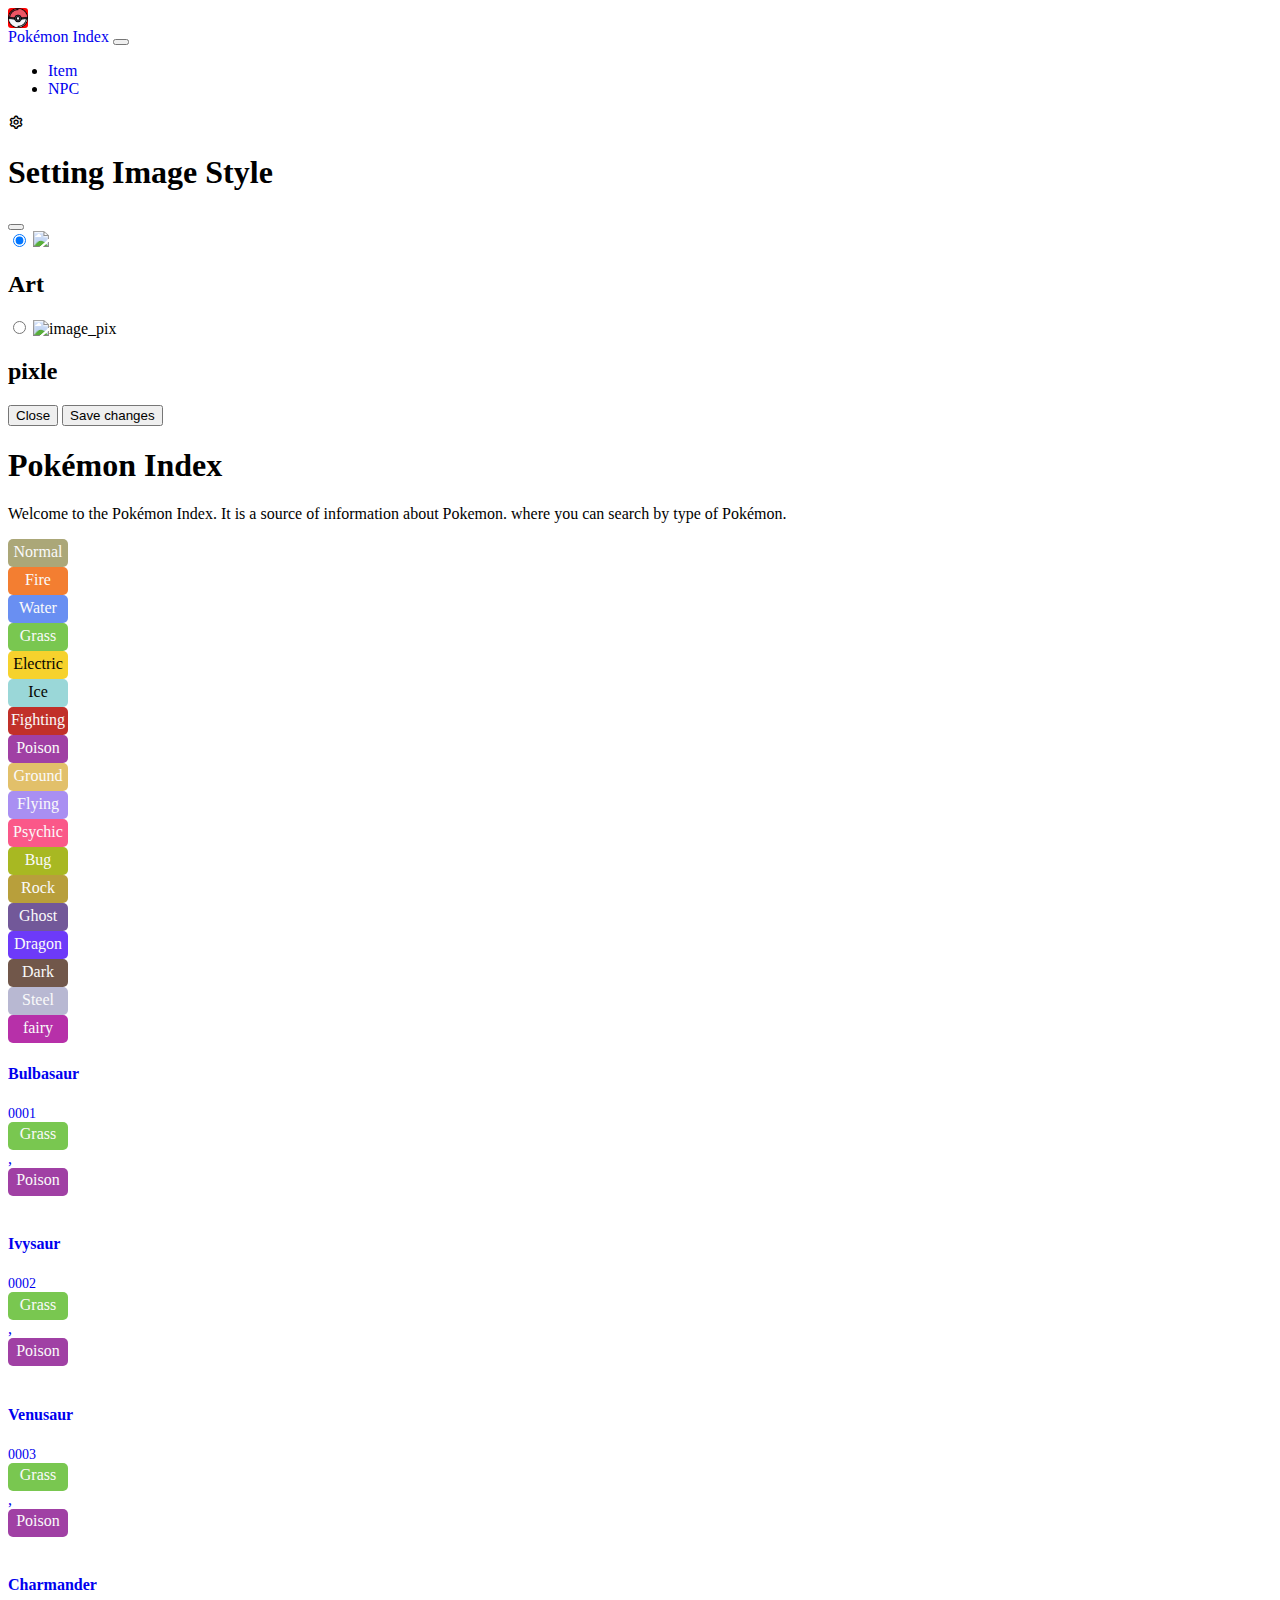
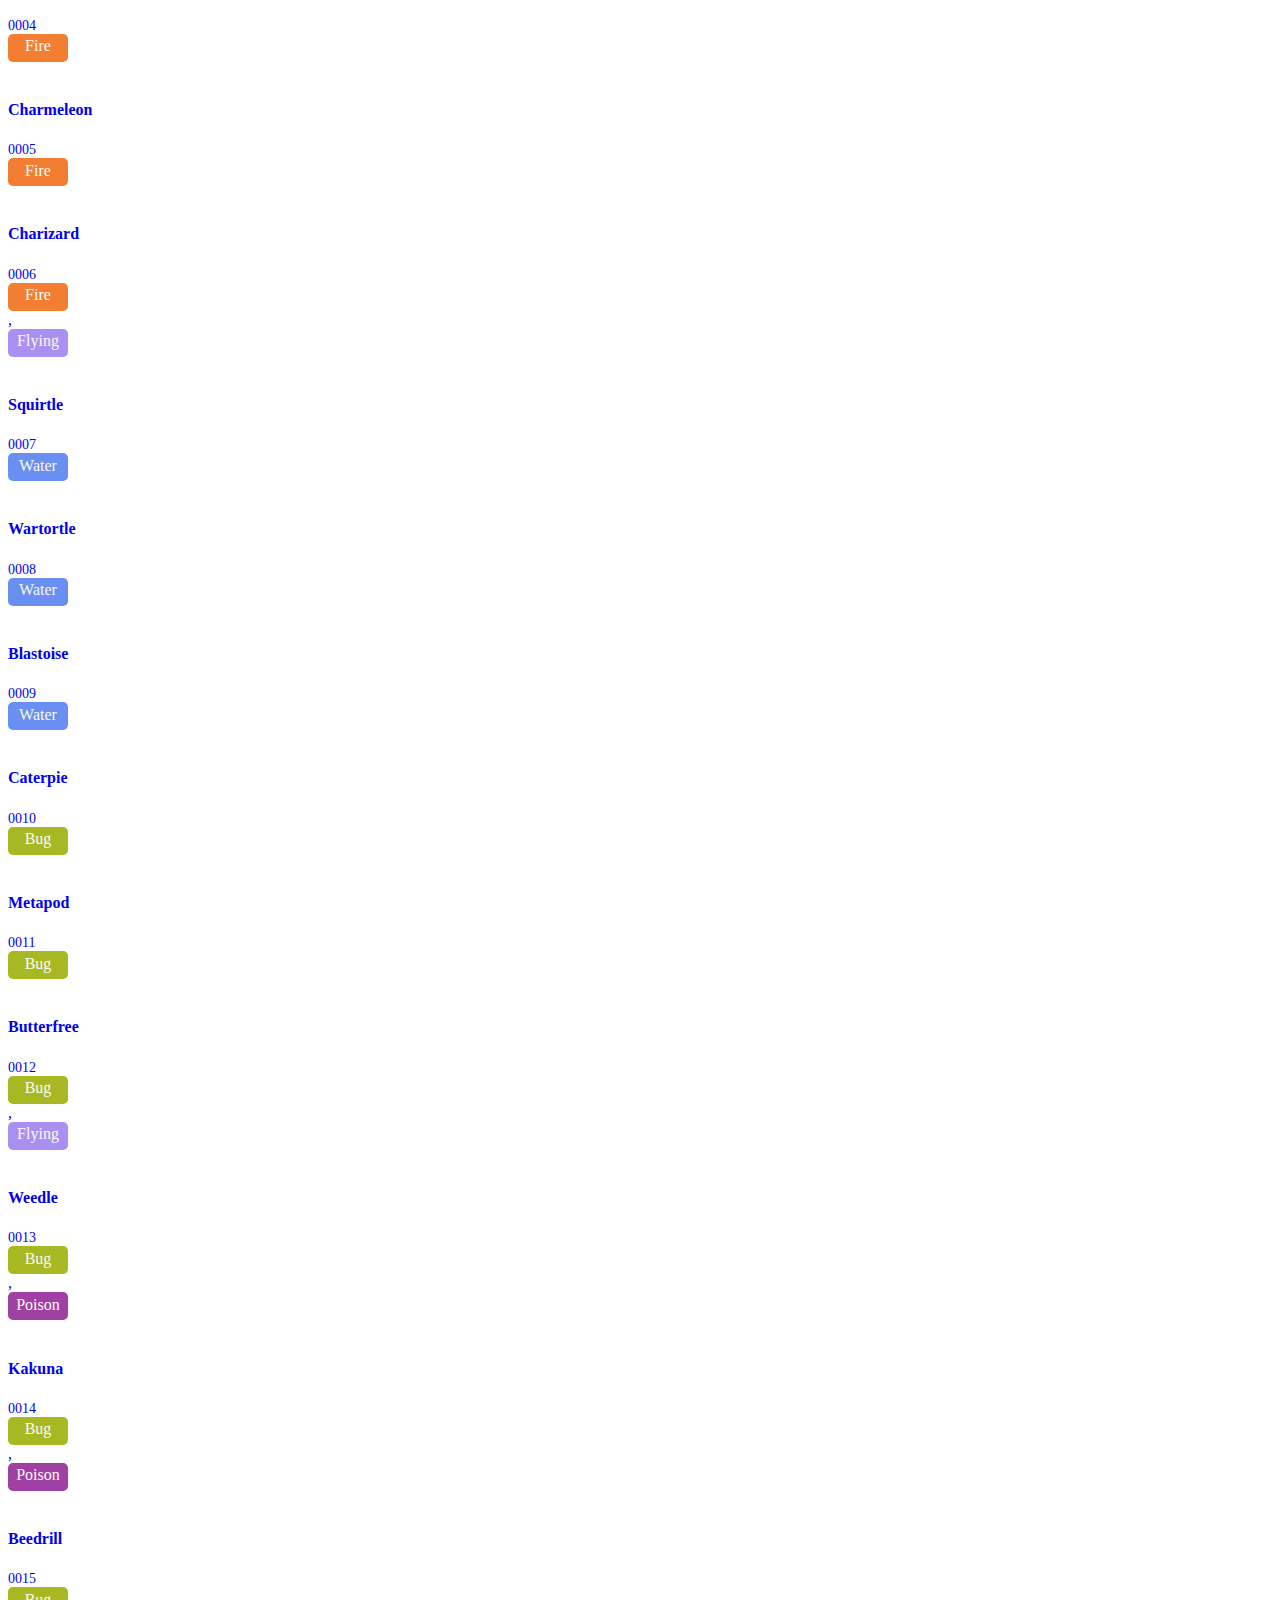
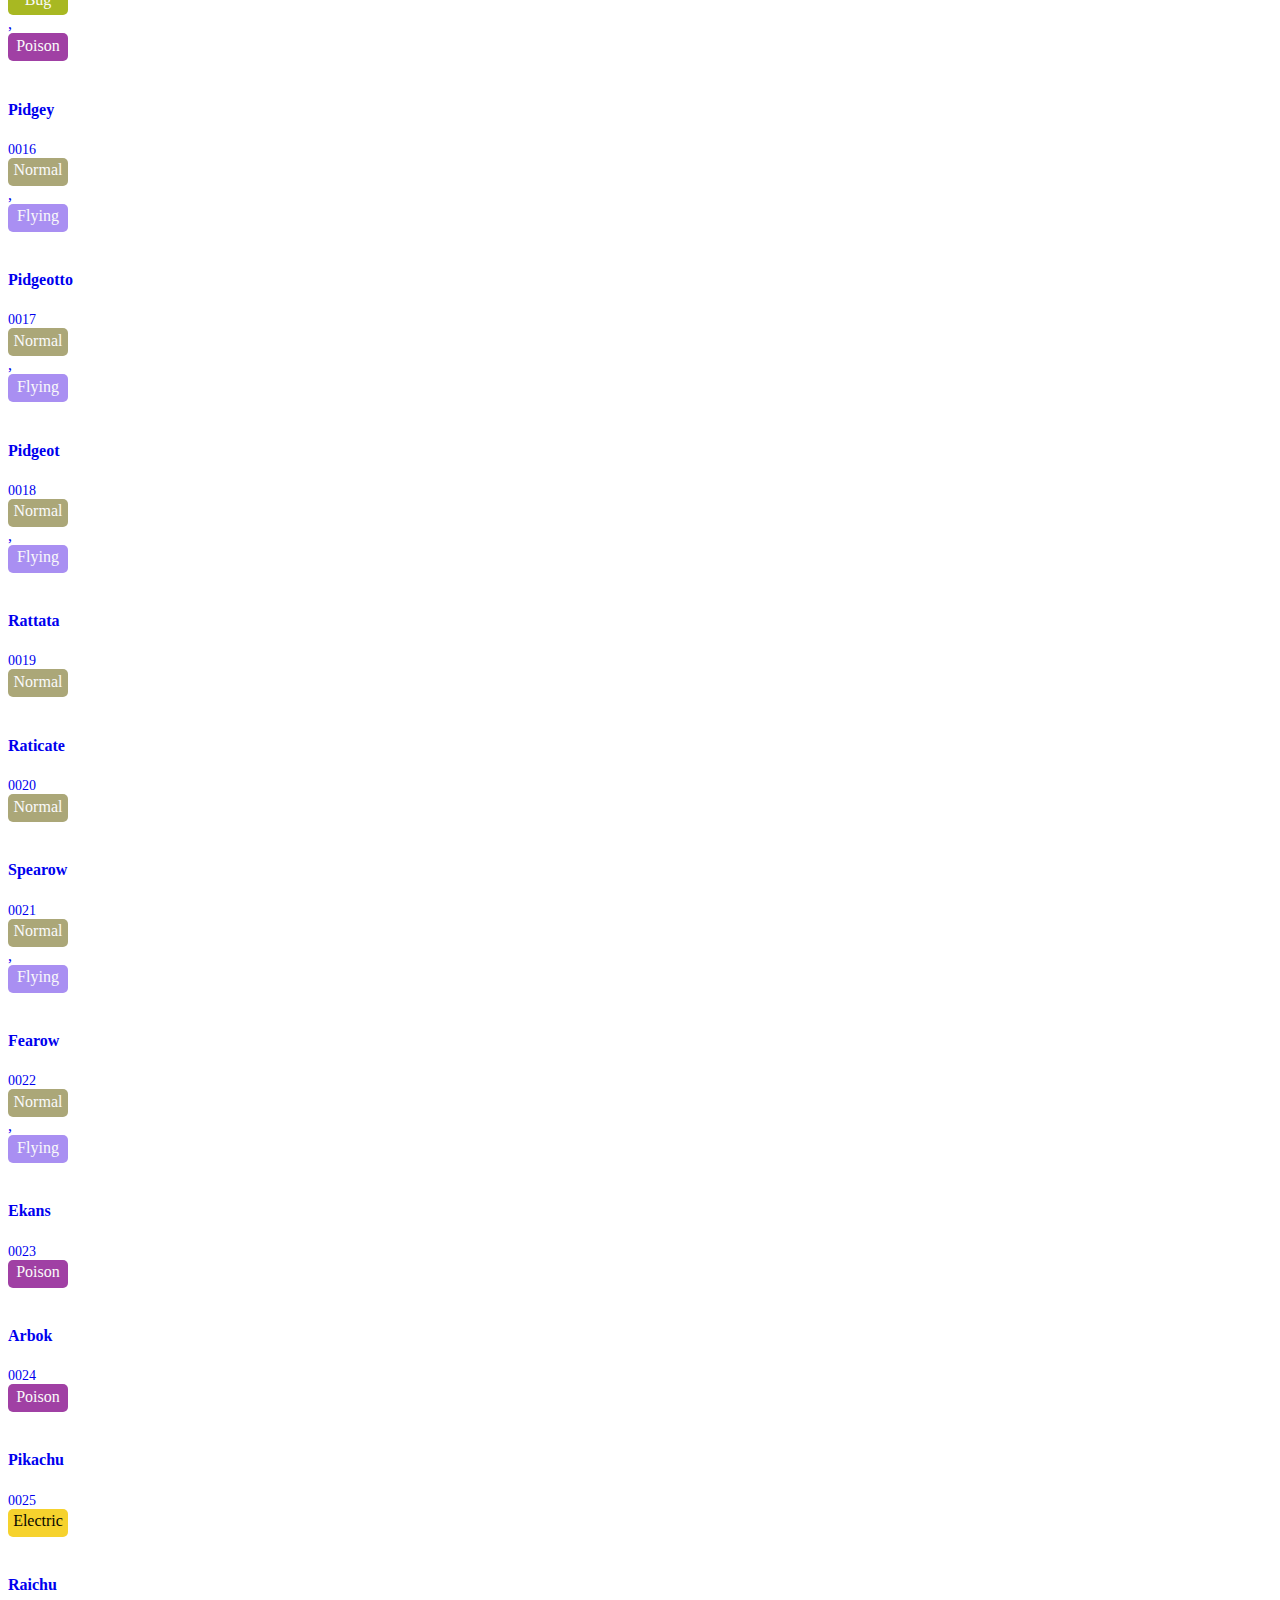
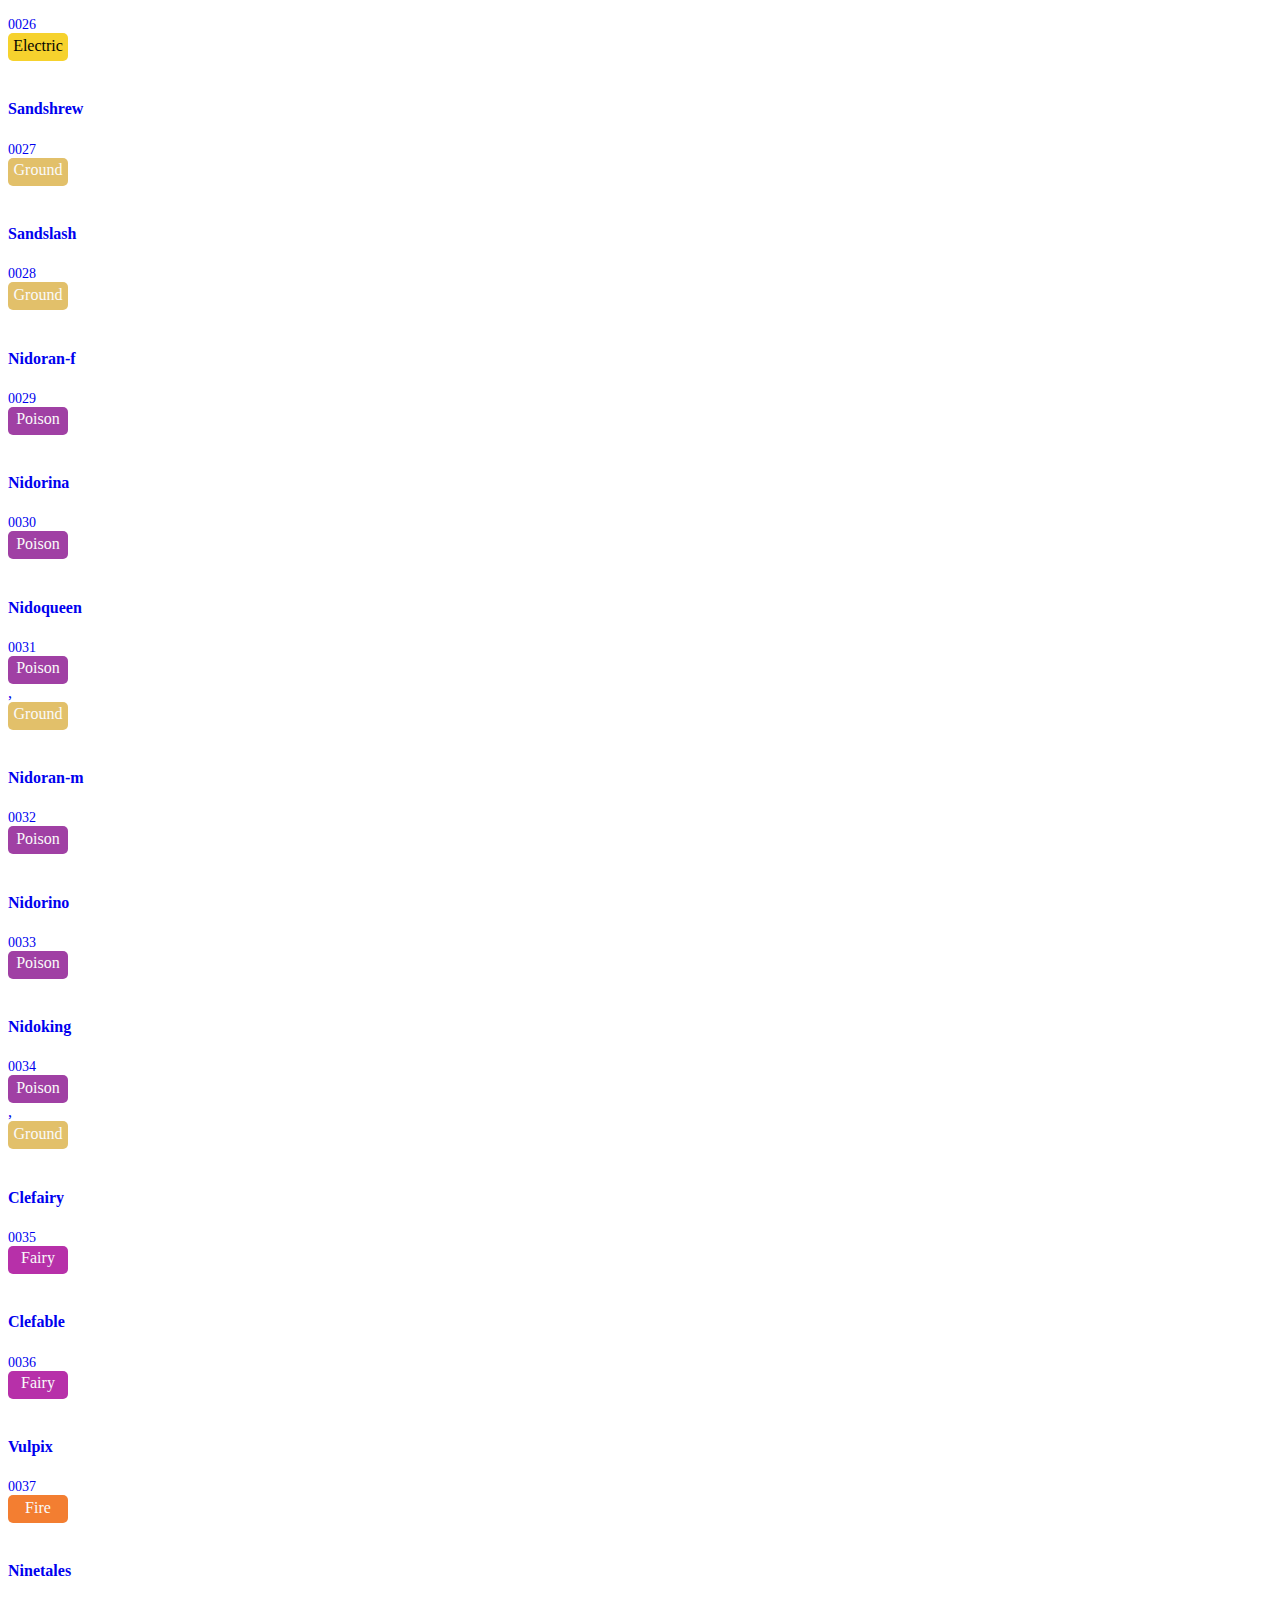
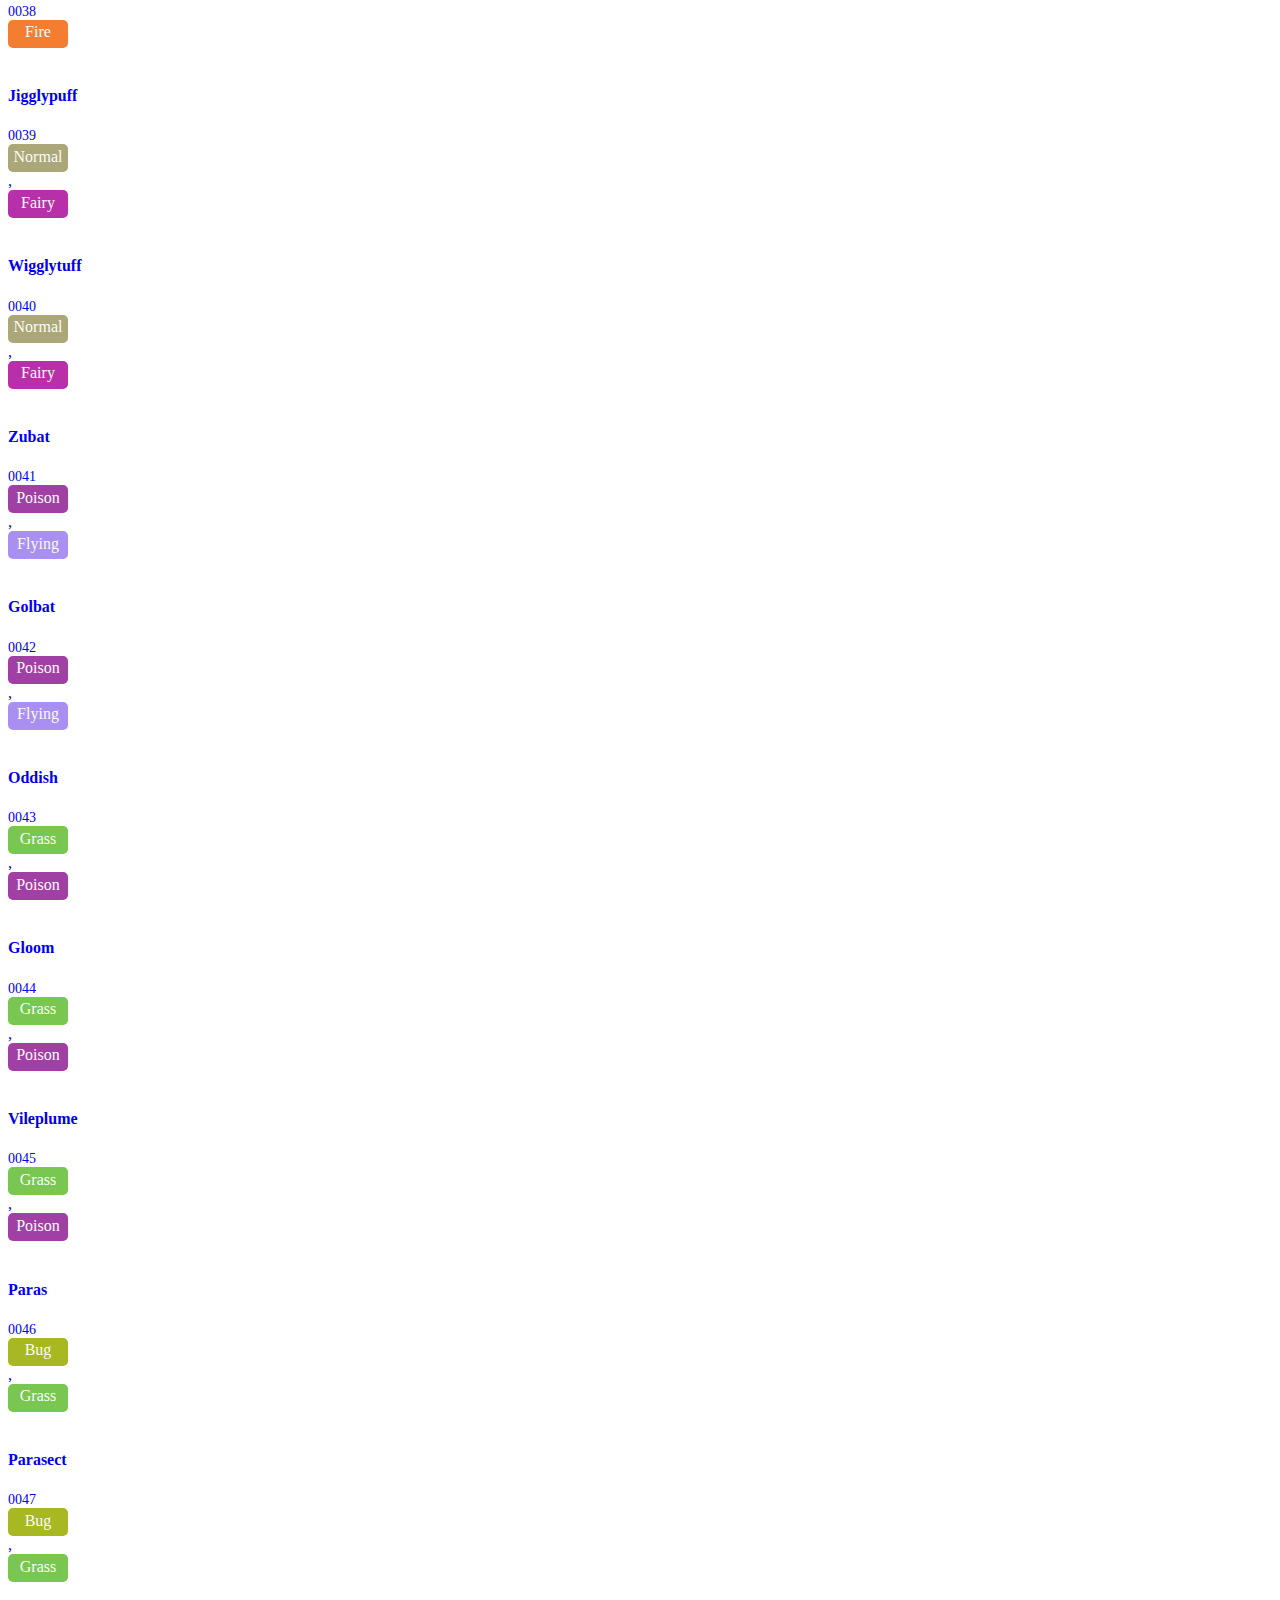
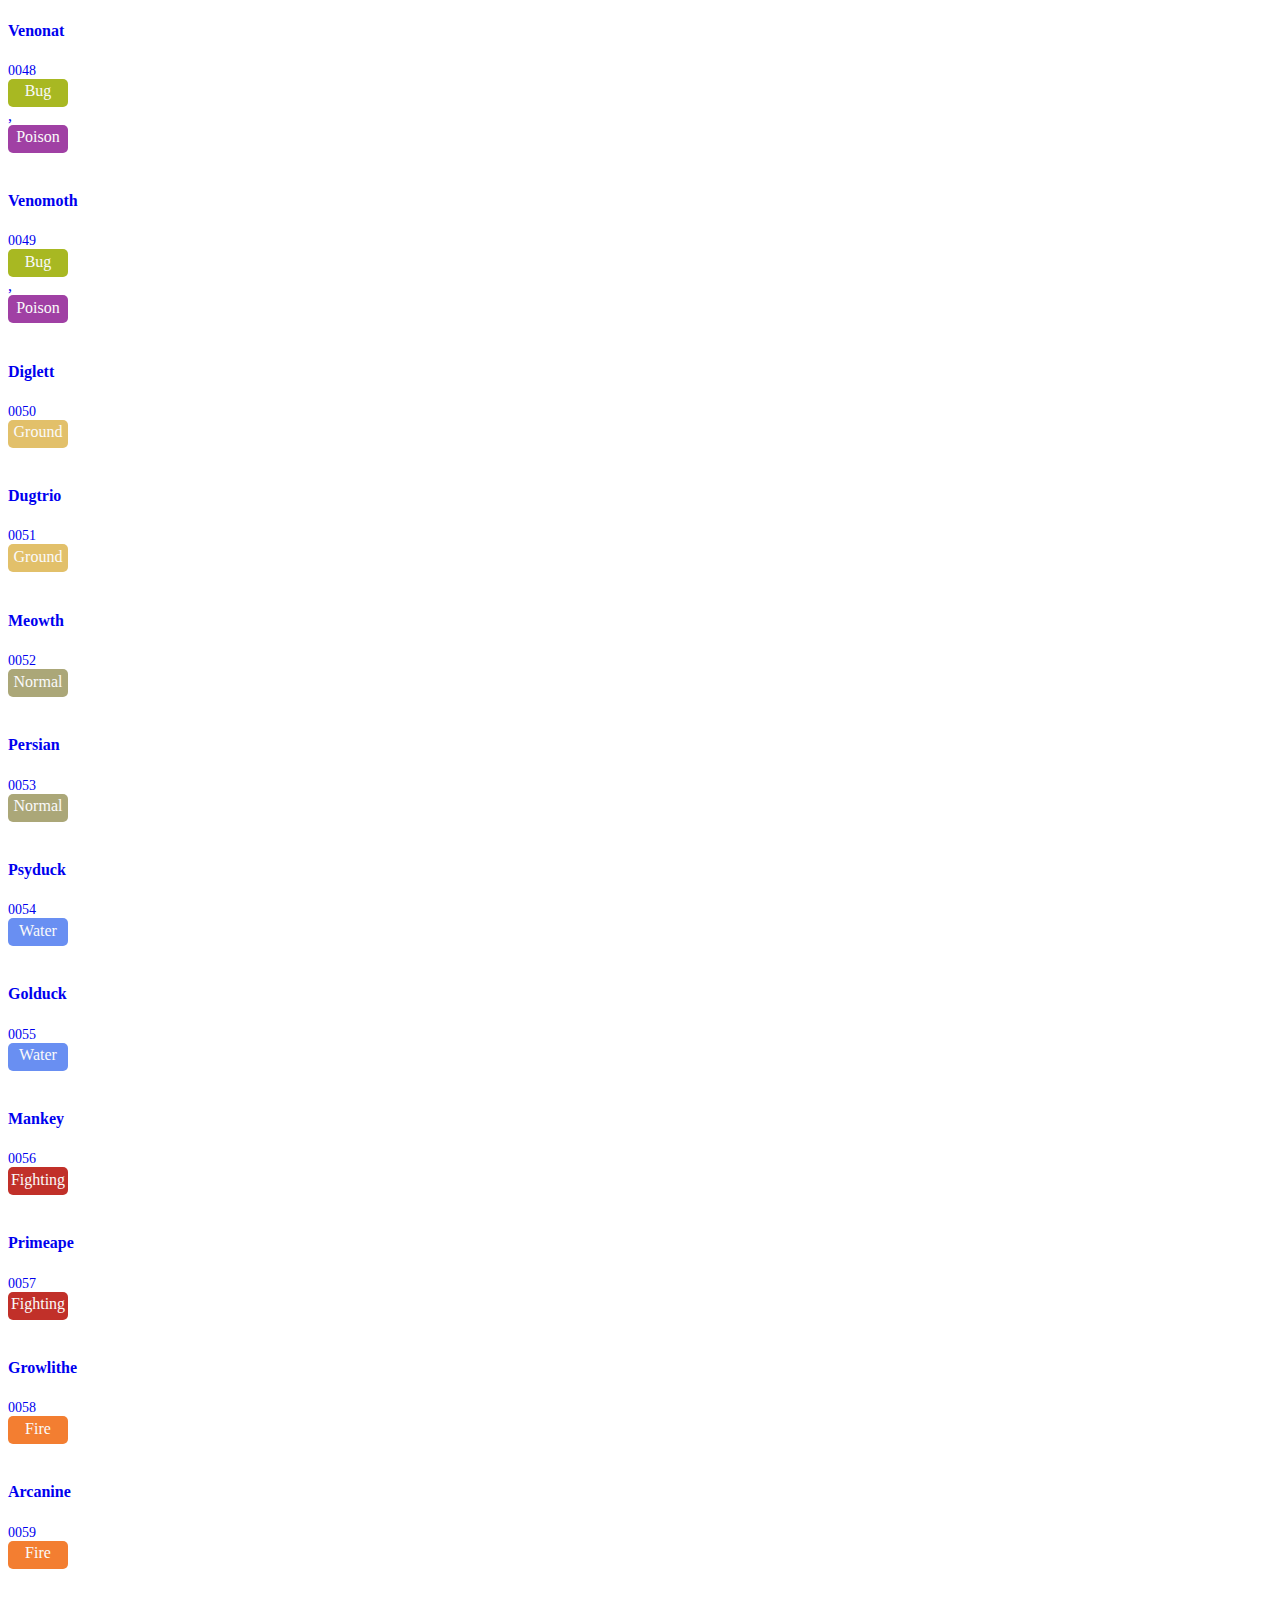
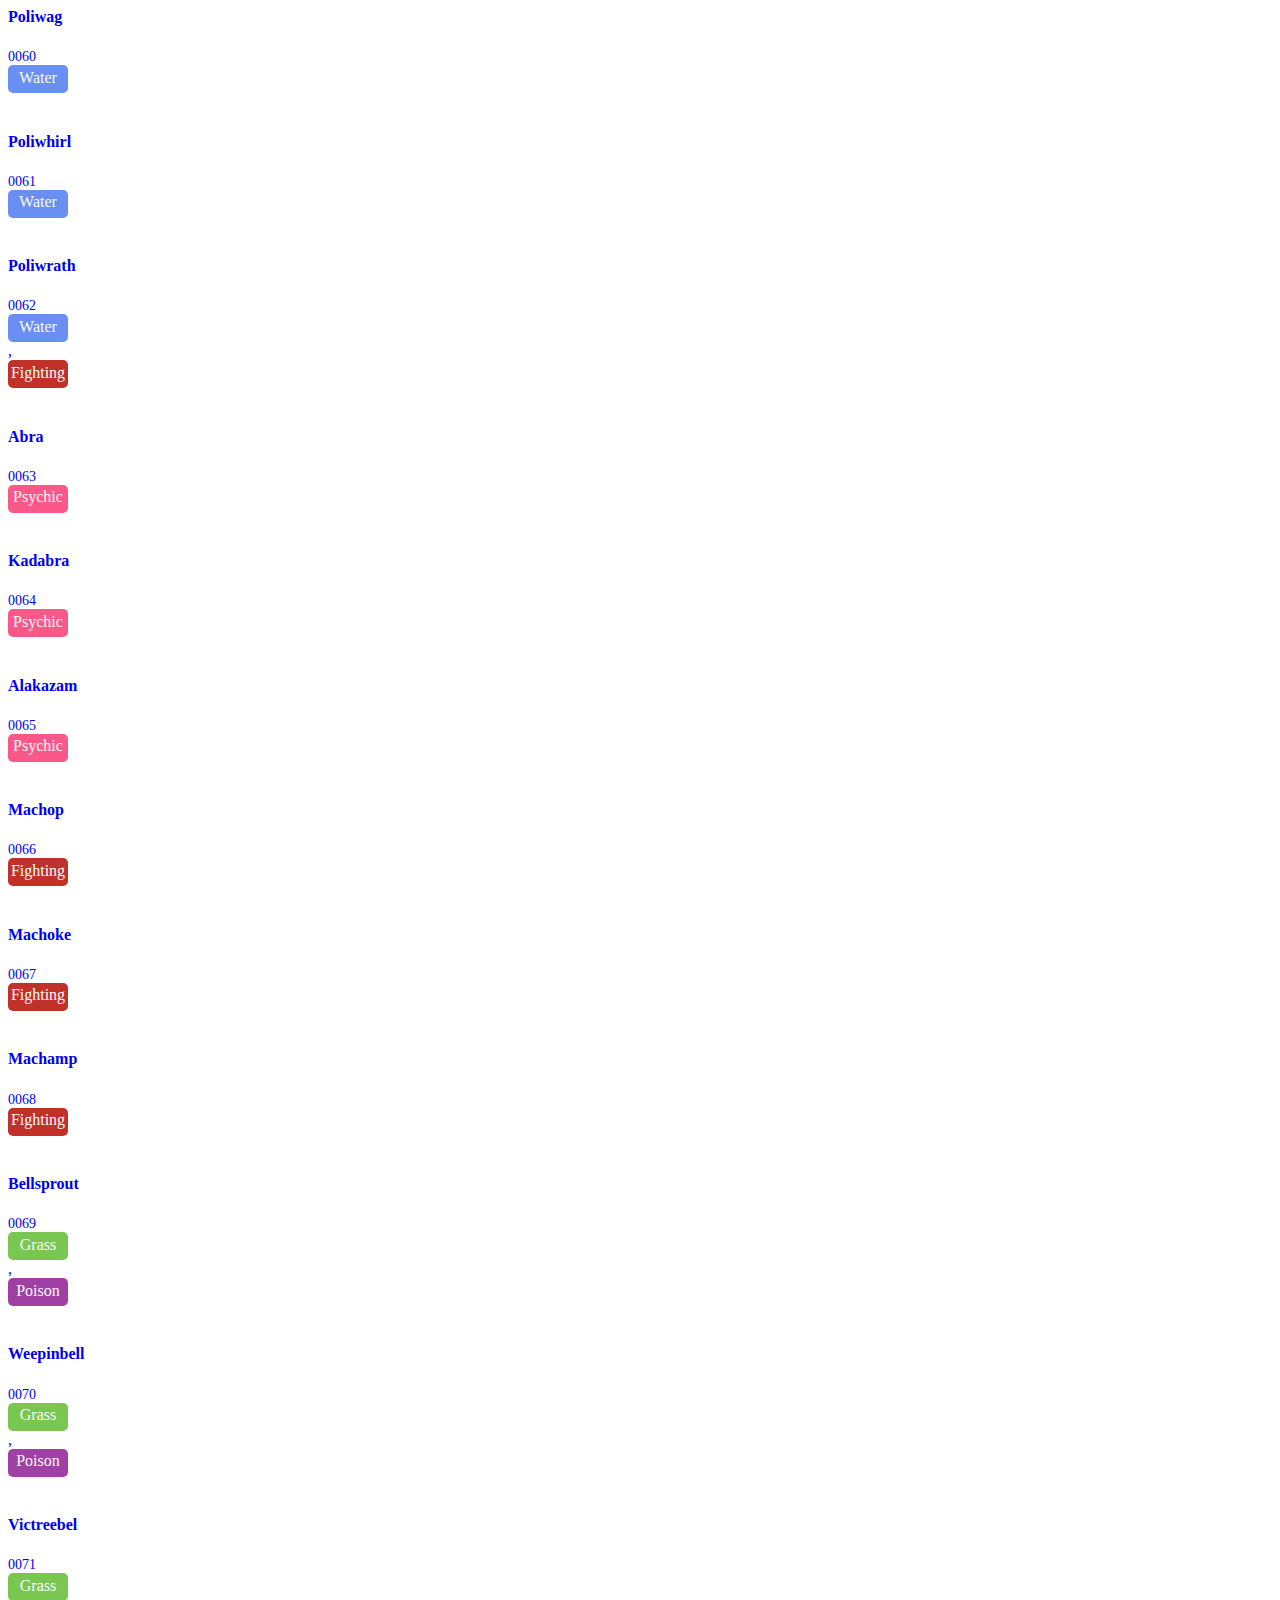
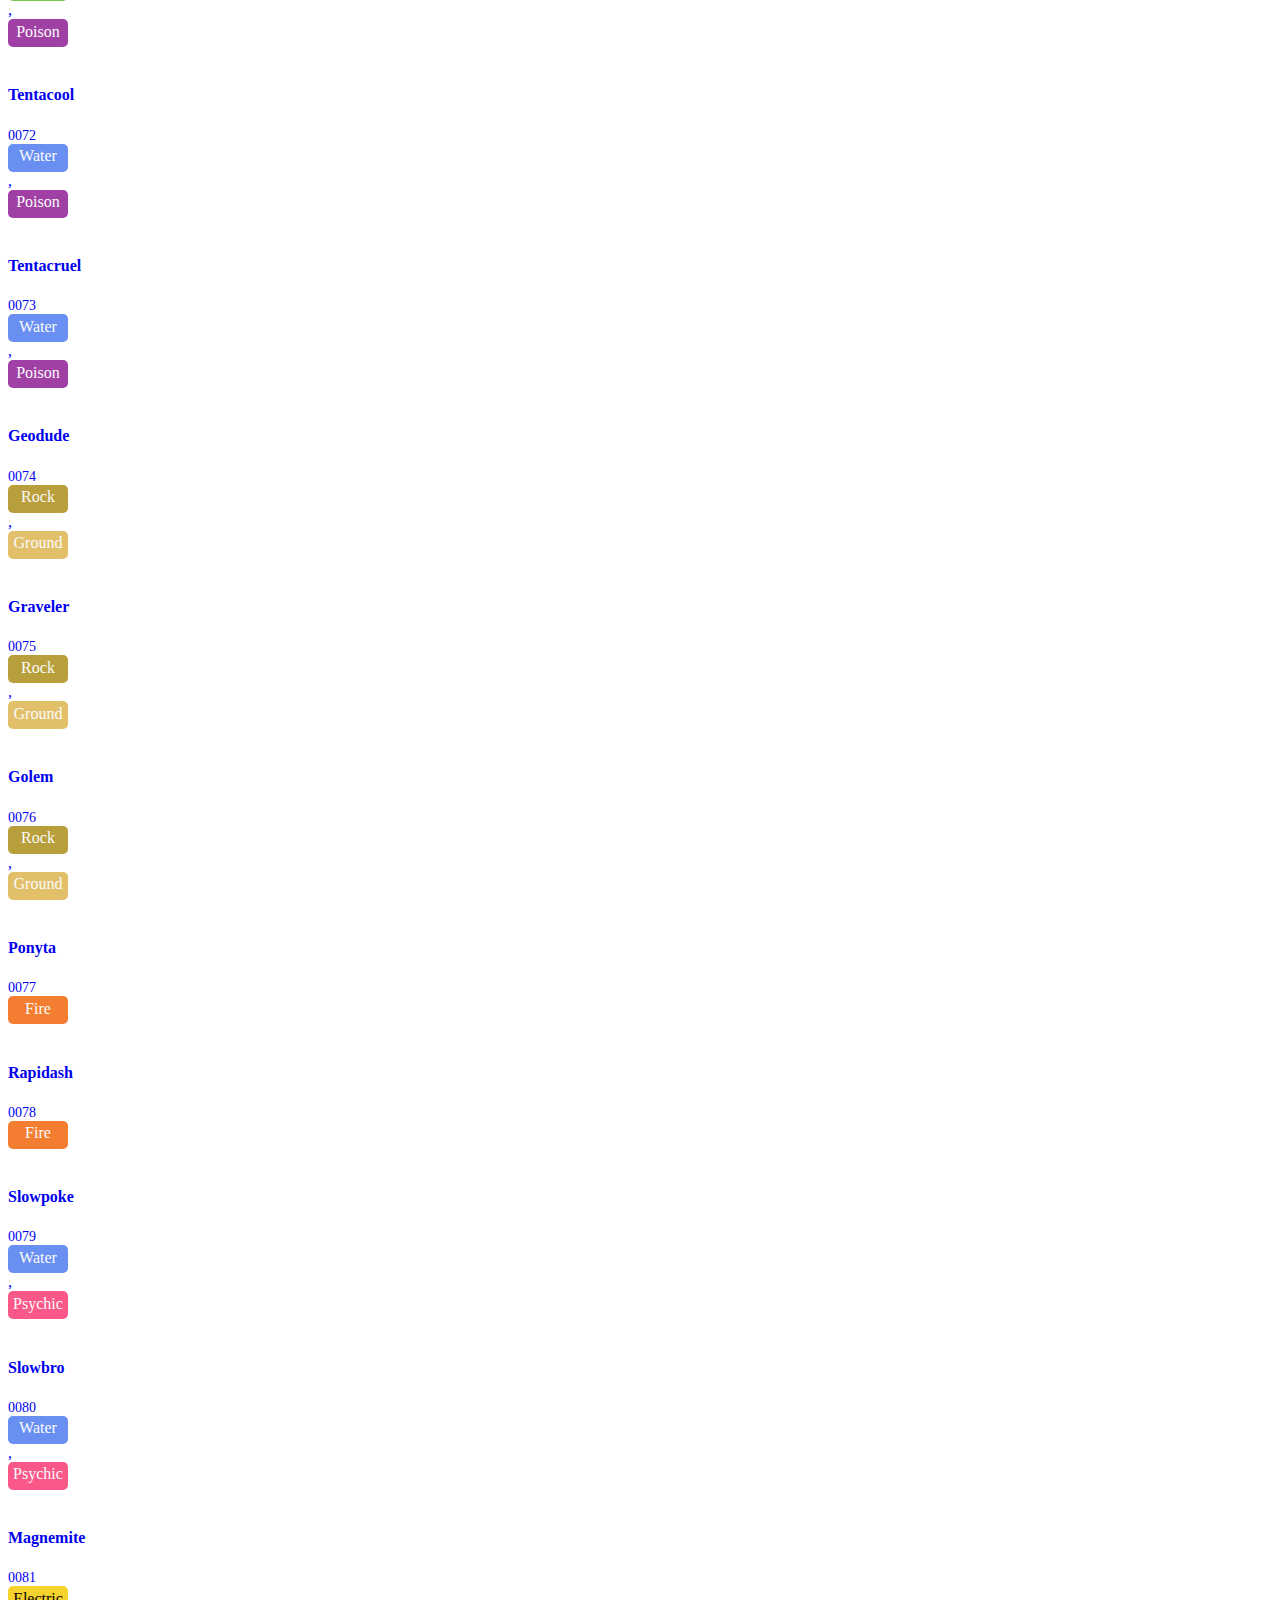
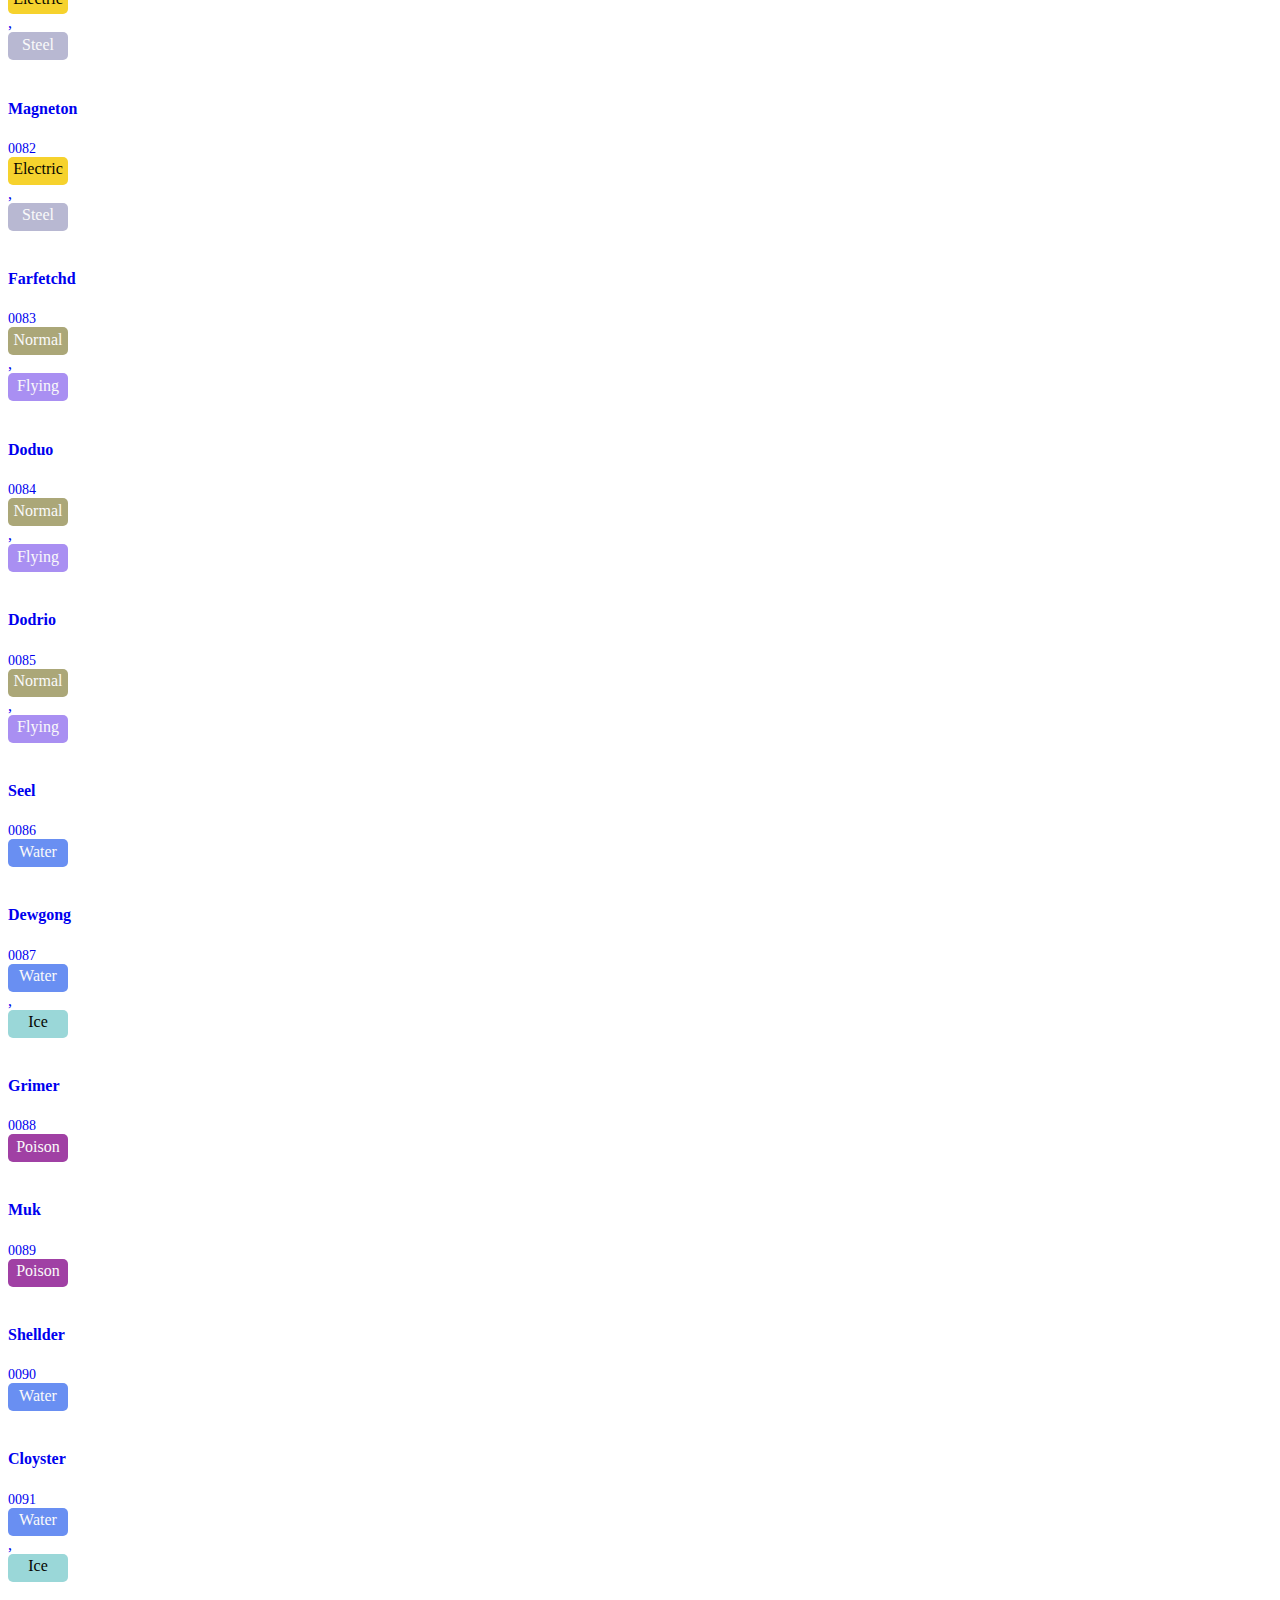
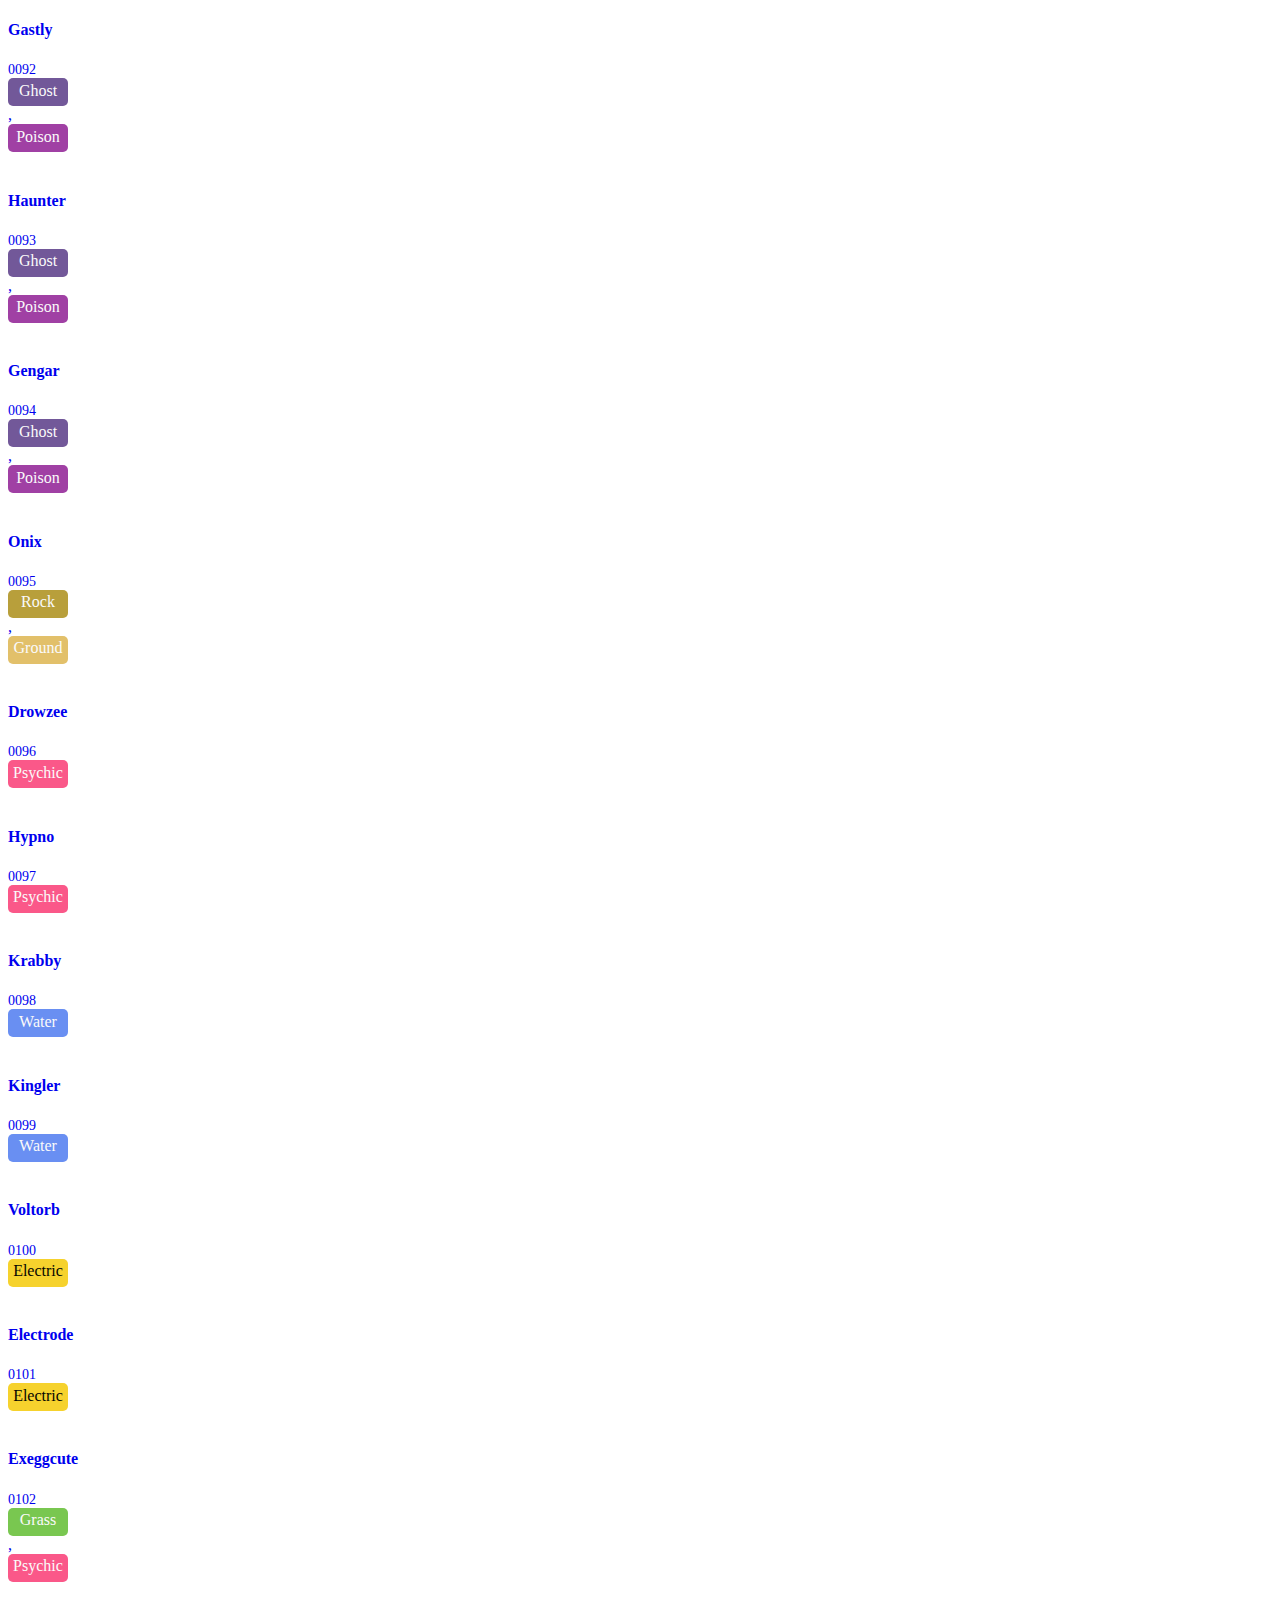
==== commit 5e18c58d: "add link, new file" ====
--- a/Detail.html
+++ b/Detail.html
@@ -36,6 +36,12 @@
         </button>
         <div class="collapse navbar-collapse" id="navbarSupportedContent">
           <ul class="navbar-nav me-auto mb-2 mb-lg-0">
+            <li class="nav-item">
+              <a href="item.html" class="nav-link">Item</a>
+            </li>
+            <li class="nav-item">
+              <a href="npc.html" class="nav-link">NPC</a>
+            </li>
           </ul>
           <div class="d-flex">
             <i class='bx bx-cog' id="setting" data-bs-toggle="modal"
@@ -75,12 +81,12 @@
                 <label class="btn btn-default blue col-md-6 col-sm-12">
                   <div
                     class="d-flex flex-column justify-content-between align-item-center">
-                  <input type="radio" class="toggle" name="toggle" value="2"
-                    id="image-pix">
-                  <img
-                    src="https://raw.githubusercontent.com/PokeAPI/sprites/master/sprites/pokemon/1.png"
-                    alt="image_pix" class="default">
-                  <h2 class="mt-5">pixle</h2>
+                    <input type="radio" class="toggle" name="toggle" value="2"
+                      id="image-pix">
+                    <img
+                      src="https://raw.githubusercontent.com/PokeAPI/sprites/master/sprites/pokemon/1.png"
+                      alt="image_pix" class="default">
+                    <h2 class="mt-5">pixle</h2>
                   </div>
                 </label>
               </div>
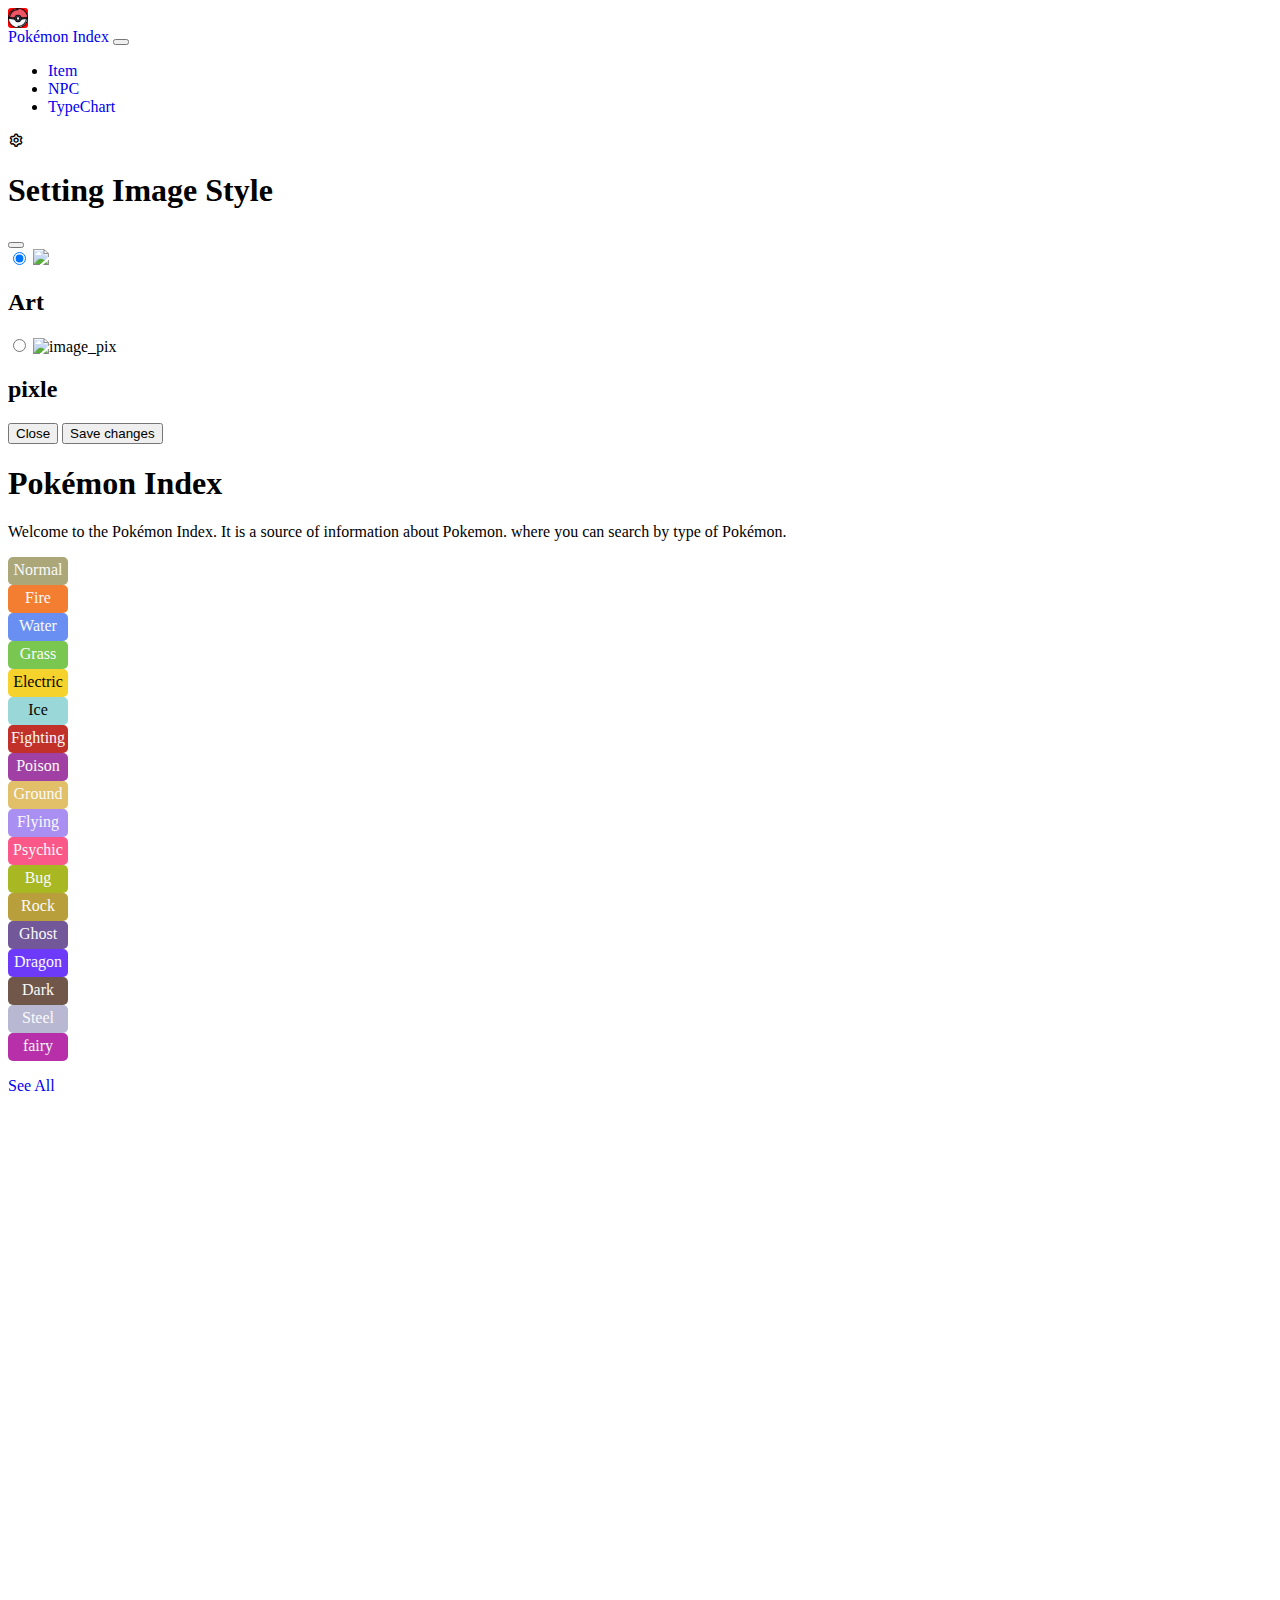
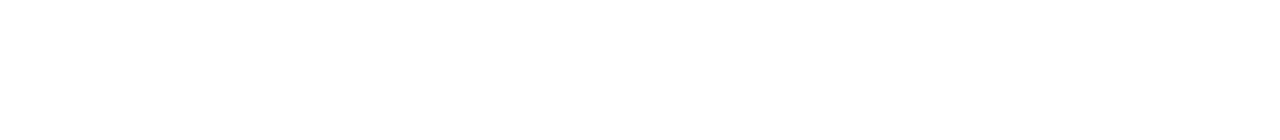
==== commit e367bc63: "update type charts" ====
--- a/Detail.html
+++ b/Detail.html
@@ -41,6 +41,9 @@
             </li>
             <li class="nav-item">
               <a href="npc.html" class="nav-link">NPC</a>
+            </li>
+            <li class="nav-item">
+              <a href="about.html" class="nav-link">TypeChart</a>
             </li>
           </ul>
           <div class="d-flex">
--- a/css/style.css
+++ b/css/style.css
@@ -214,4 +214,31 @@
 .Typedropdown
 {
     border-radius: 6px;
+}
+
+#pokemon {
+    animation: show 600ms 500ms cubic-bezier(0.38, 0.97, 0.56, 0.76) forwards;
+    opacity: 0;
+    transform: rotateX(-90deg);
+    transform-origin: top center;
+}
+
+@keyframes show {
+    100% {
+        opacity: 1;
+        transform: none;
+    }
+}
+#pokemon-card {
+    animation: show 600ms 500ms cubic-bezier(0.38, 0.97, 0.56, 0.76) forwards;
+    opacity: 0;
+    transform: rotateX(-90deg);
+    transform-origin: top center;
+}
+
+@keyframes show {
+    100% {
+        opacity: 1;
+        transform: none;
+    }
 }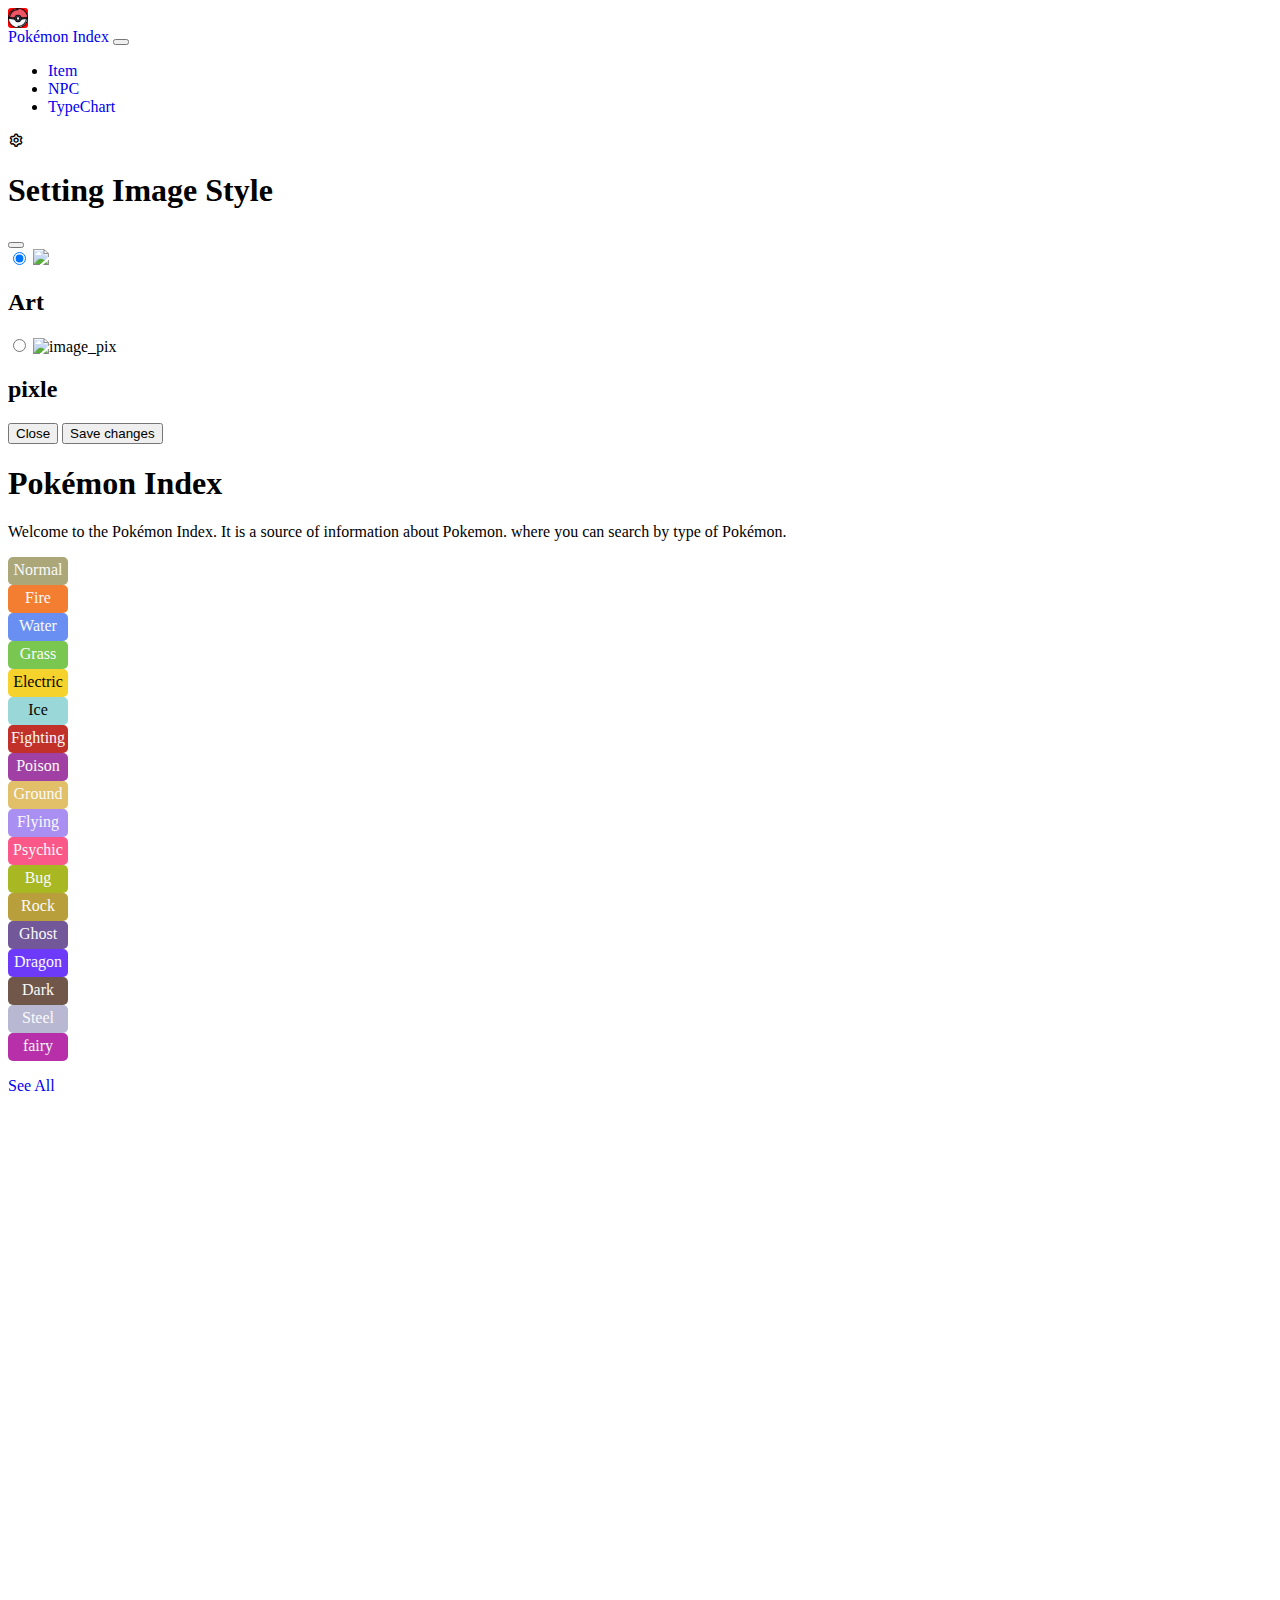
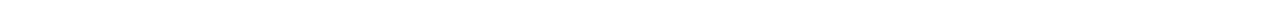
==== commit f1465e60: "update link TypeCharts in navber" ====
--- a/Detail.html
+++ b/Detail.html
@@ -43,7 +43,7 @@
               <a href="npc.html" class="nav-link">NPC</a>
             </li>
             <li class="nav-item">
-              <a href="about.html" class="nav-link">TypeChart</a>
+              <a href="TypeCharts.html" class="nav-link">TypeChart</a>
             </li>
           </ul>
           <div class="d-flex">
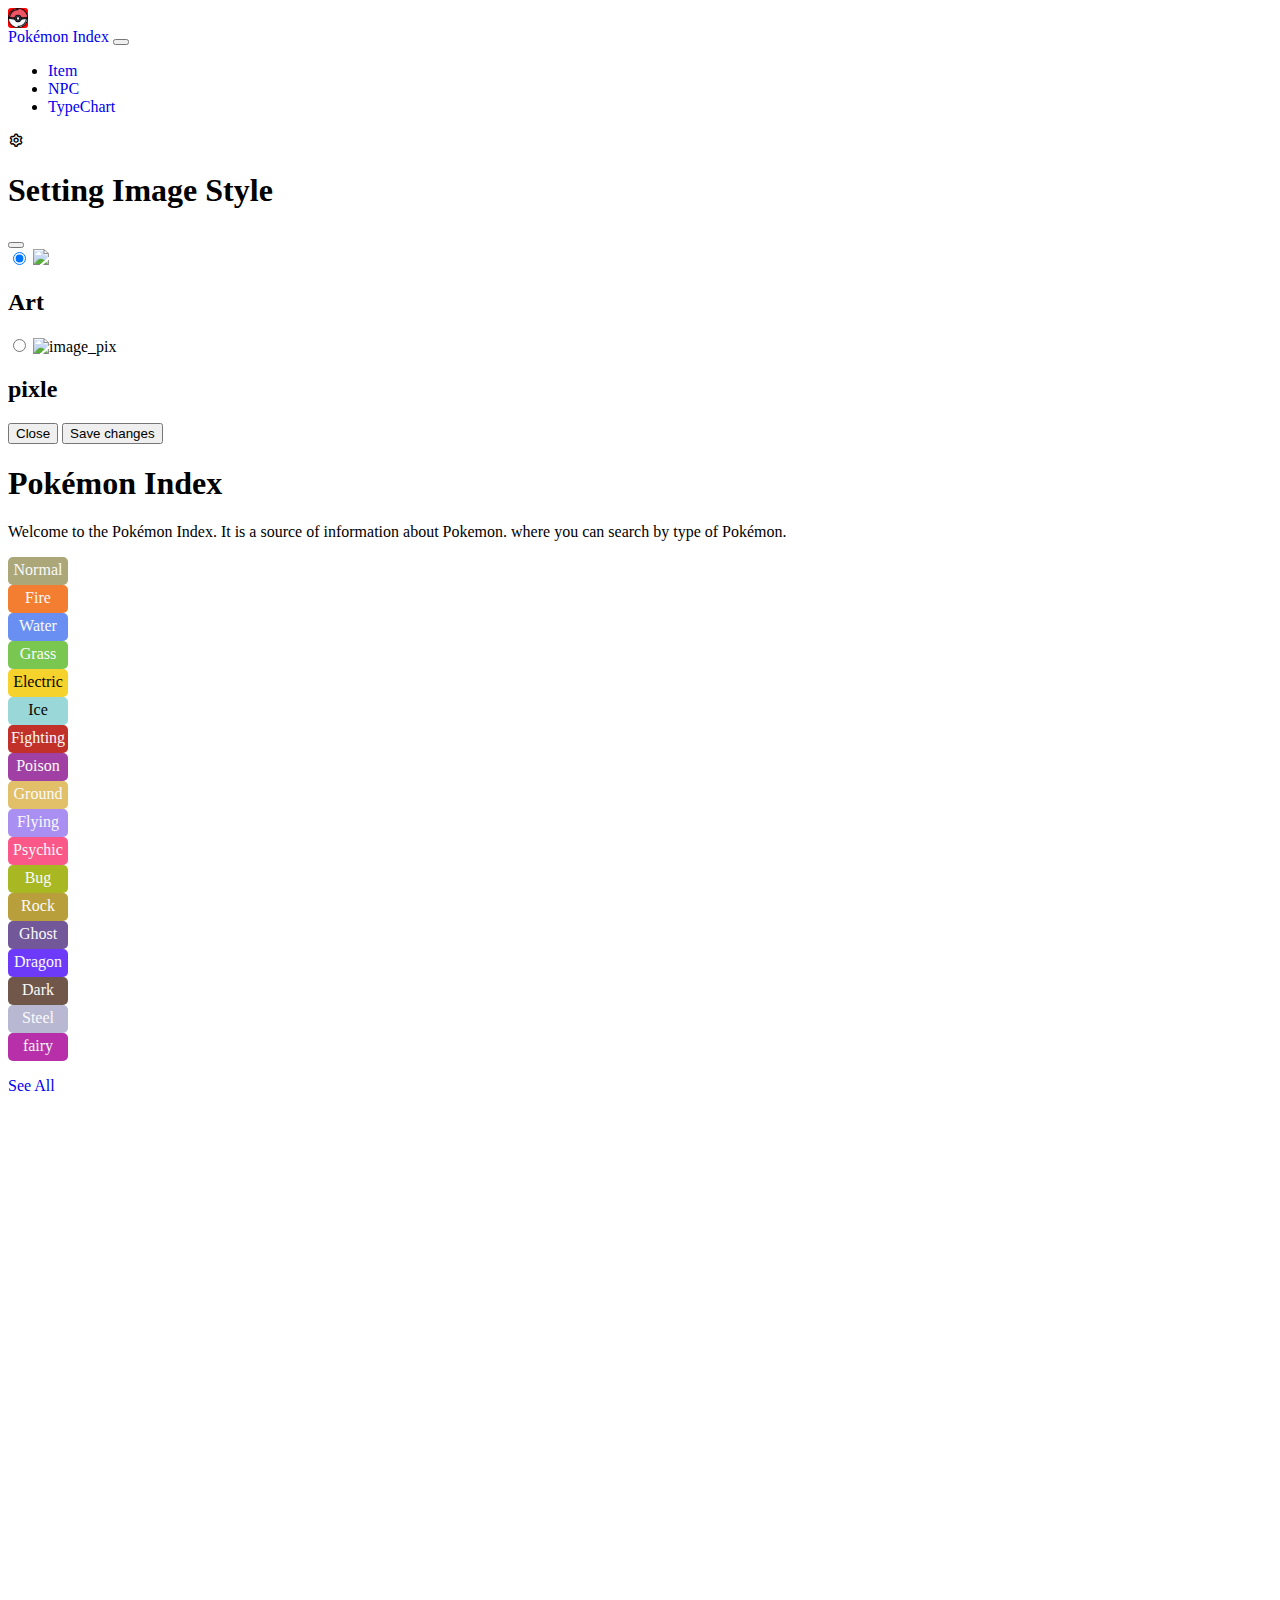
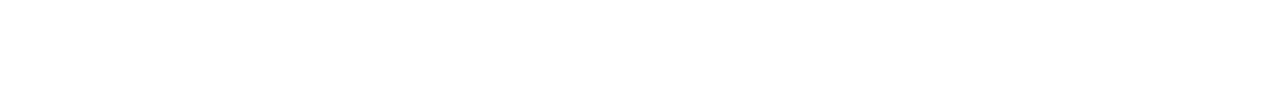
==== commit 6cf173a7: "fix bug can't save setting image" ====
--- a/Detail.html
+++ b/Detail.html
@@ -163,7 +163,5 @@
     <!-- <script src="js/index.js"></script> -->
     <script type="module" src="js/detail.js"></script>
     <script type="module" src="js/pokemon_data.js"></script>
-    <script type="module" src="js/item.js"></script>
-    <script type="module" src="js/npc.js"></script>
   </body>
 </html>
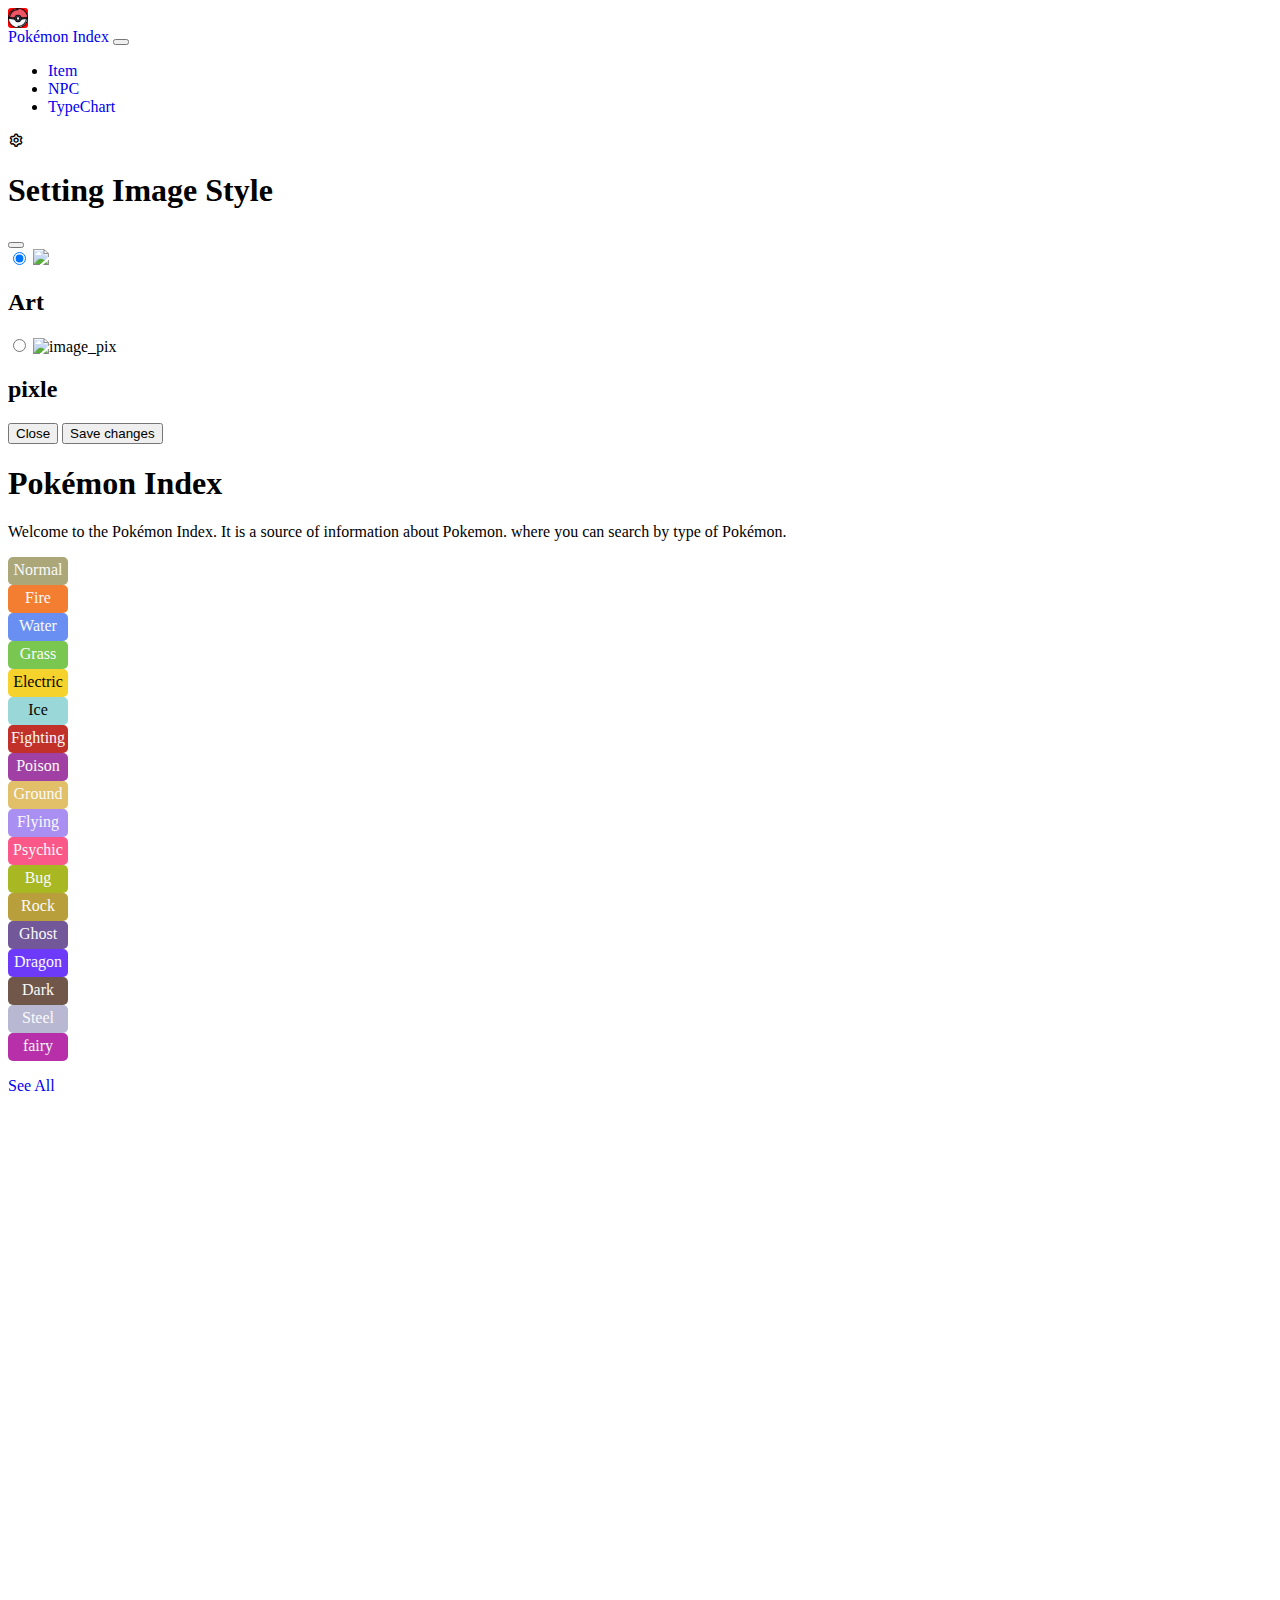
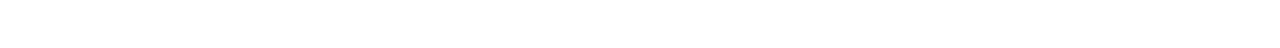
==== commit 4dc5a005: "add backward, forward data" ====
--- a/Detail.html
+++ b/Detail.html
@@ -46,6 +46,18 @@
               <a href="TypeCharts.html" class="nav-link">TypeChart</a>
             </li>
           </ul>
+          <div class="d-flex" id="nextpokemon">
+            <div class="d-flex">
+              <a href="" title="Backward Pokemon"><i class='bx bx-left-arrow-alt' style="font-size: 40px;"></i></a>
+            </div>
+            <div class="d-flex ml-4">
+              <a href="" title="Forward Pokemon"><i class='bx bx-right-arrow-alt' style="font-size: 40px;"></i></a>
+            </div>
+            <div class="d-flex mx-4">
+              
+            </div>
+          </div>
+
           <div class="d-flex">
             <i class='bx bx-cog' id="setting" data-bs-toggle="modal"
               data-bs-target="#settingModal"></i>
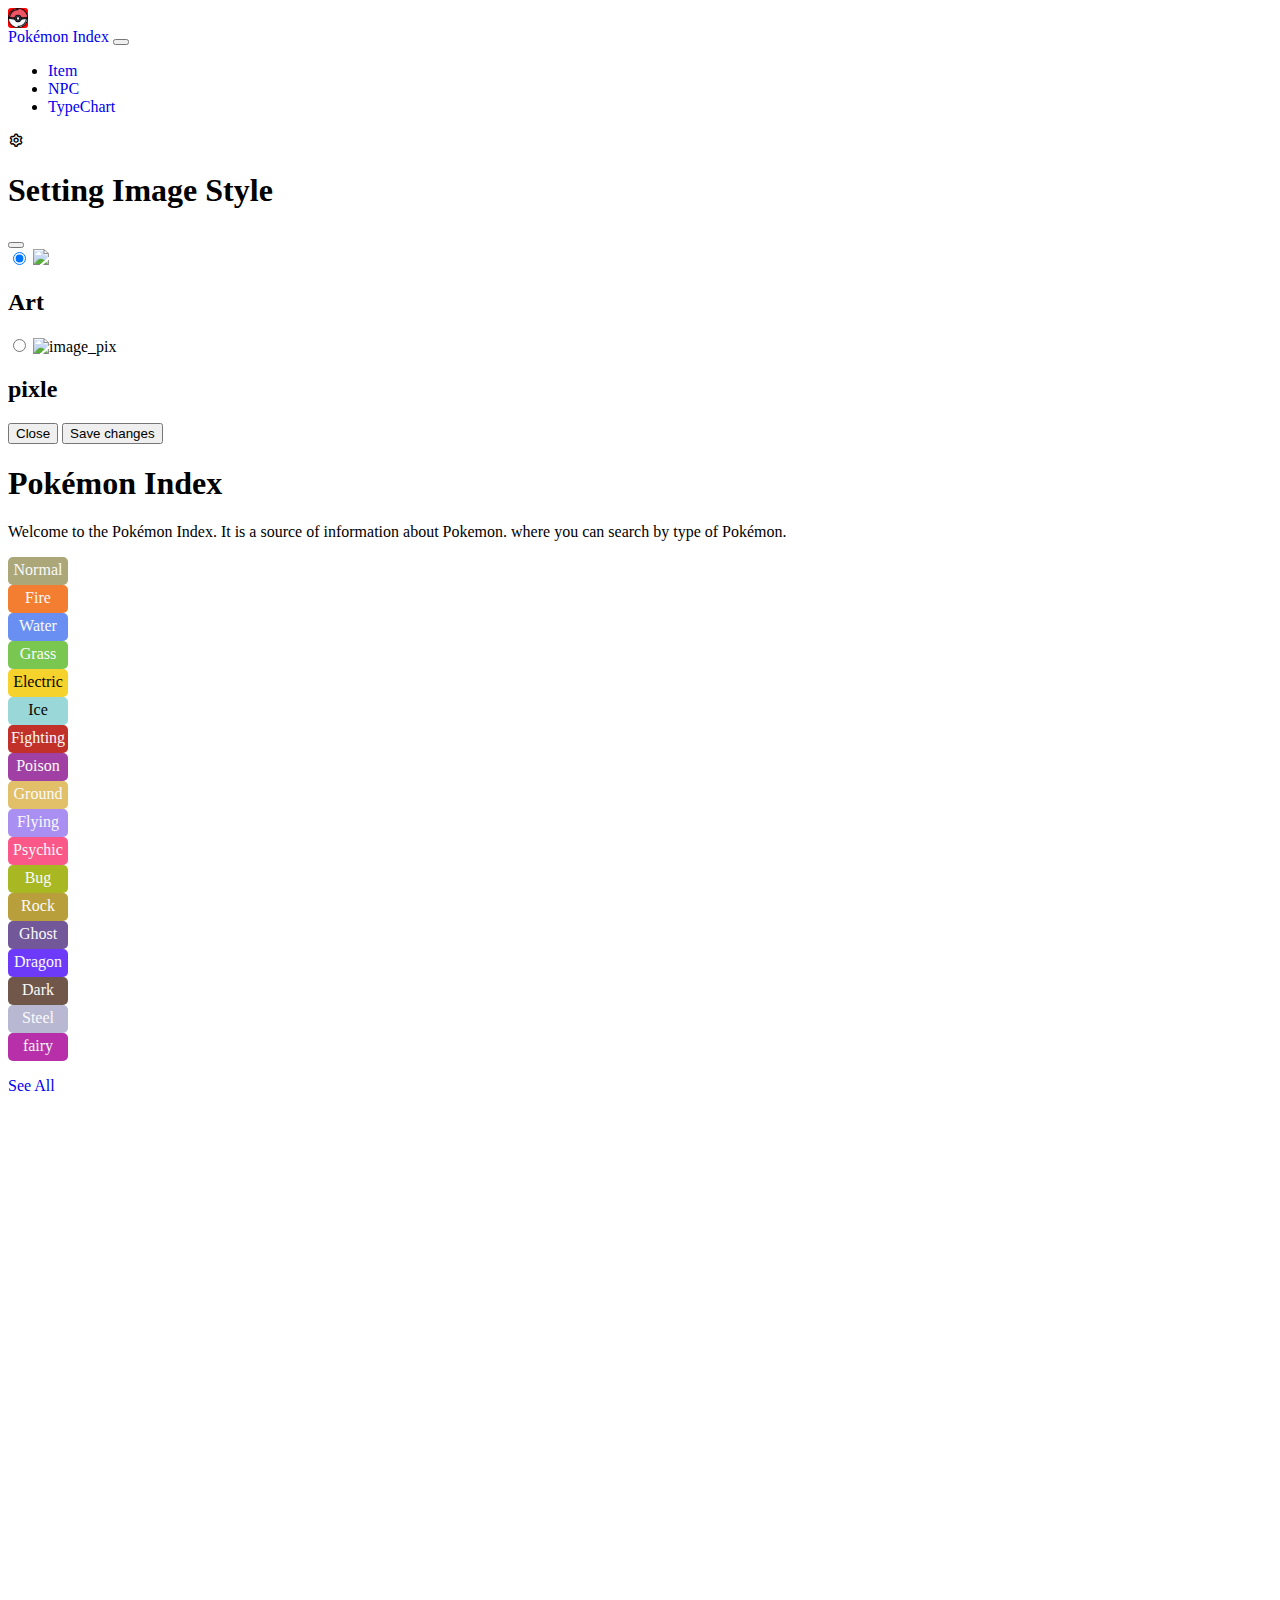
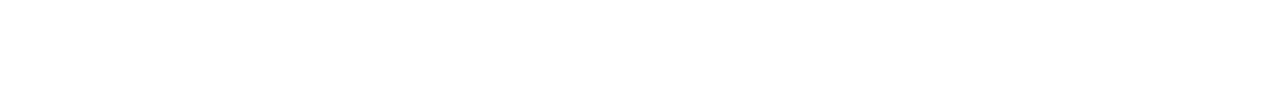
==== commit 12f5b805: "add check url query" ====
--- a/Detail.html
+++ b/Detail.html
@@ -47,15 +47,7 @@
             </li>
           </ul>
           <div class="d-flex" id="nextpokemon">
-            <div class="d-flex">
-              <a href="" title="Backward Pokemon"><i class='bx bx-left-arrow-alt' style="font-size: 40px;"></i></a>
-            </div>
-            <div class="d-flex ml-4">
-              <a href="" title="Forward Pokemon"><i class='bx bx-right-arrow-alt' style="font-size: 40px;"></i></a>
-            </div>
-            <div class="d-flex mx-4">
-              
-            </div>
+            
           </div>
 
           <div class="d-flex">
